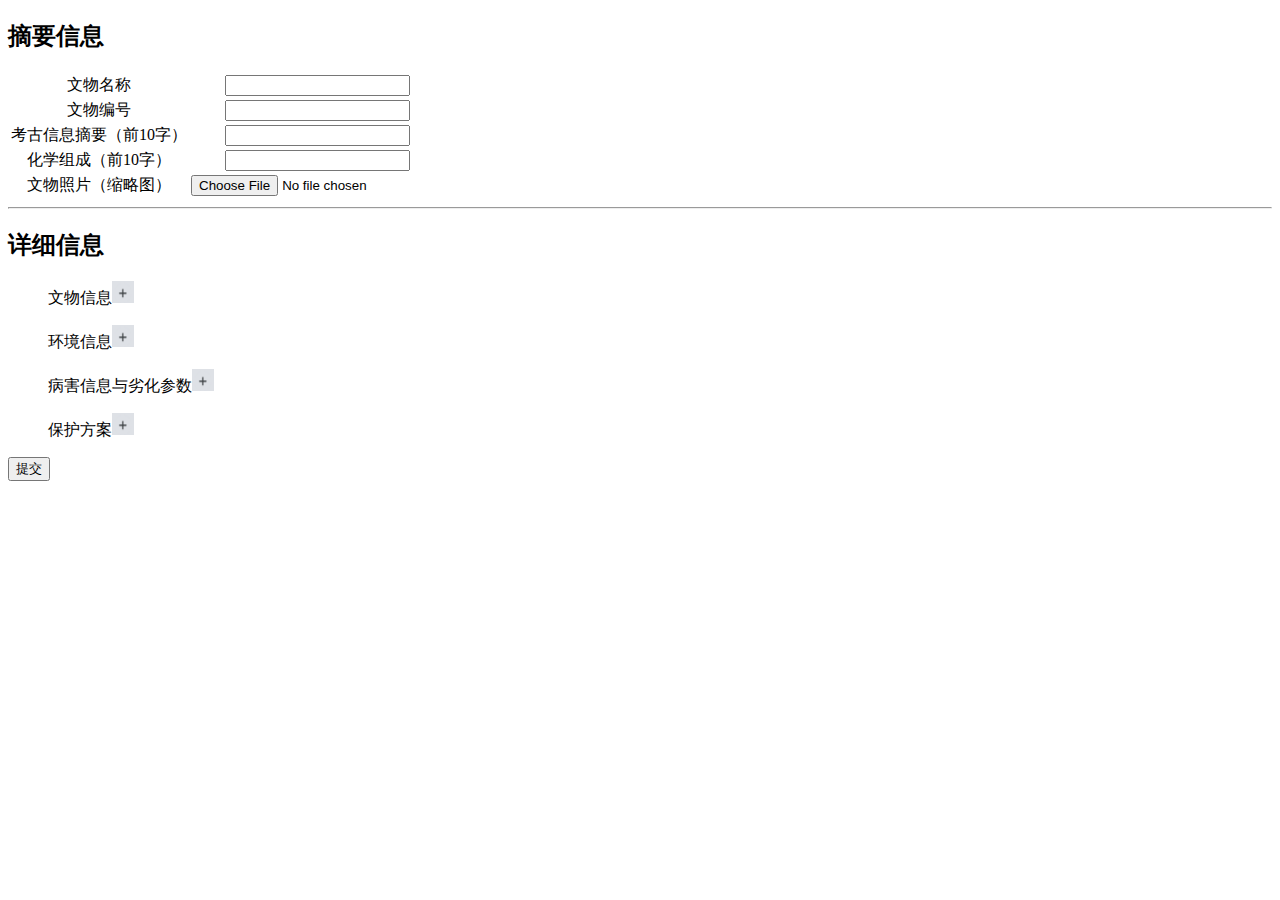
==== src/main/resources/static/pages/add.html @ a5716f17 "完成文件上传" ====
<!DOCTYPE html>
<html lang="zh">
<head>
    <meta charset="UTF-8">
    <title>添加文物信息</title>
    <link href="../css/index.css">
    <script src="../js/jquery-3.6.0.min.js"></script>
    <script src="../js/add.js"></script>
    <style>
        img {
            width: 22px;
            height: 22px;
        }

        table {
            text-align: center;
        }

        li {
            list-style: none;
        }

        i {
            margin: 1px;
            border: 2px;
        }
    </style>
</head>
<body>
<h2>摘要信息</h2>
<div id="document-info">
    <form action="" method="post">
        <table>
            <tr>
                <td>文物名称</td>
                <td><input name="name" type="text"></td>
            </tr>
            <tr>
                <td>文物编号</td>
                <td><input name="number" type="text"></td>
            </tr>
            <tr>
                <td>考古信息摘要（前10字）</td>
                <td><input name="info" type="text"></td>
            </tr>
            <tr>
                <td> 化学组成（前10字）</td>
                <td><input name="chemicalComposition" type="text"></td>
            </tr>
            <tr>
                <td>文物照片（缩略图）</td>
                <td><input name="image" type="file" accept="image/*"></td>
            </tr>
        </table>
    </form>
</div>
<hr/>
<div>
<h2>详细信息</h2>
<div class="div-root">
    <ul id="document-part-1" class="folder">
        <li >文物信息<img src="../img/add.png">
        </li>
    </ul>
</div>

<div class="div-root">
    <ul id="document-part-2" class="folder">
        <li>环境信息<img src="../img/add.png"></li>
    </ul>
</div>
<div class="div-root">
    <ul id="document-part-3" class="folder">
        <li>病害信息与劣化参数<img src="../img/add.png"></li>
    </ul>
</div>
<div class="div-root">
    <ul id="document-part-4" class="folder">
        <li>保护方案<img src="../img/add.png"></li>
    </ul>
</div>
    <button onclick="postSubmit()">提交</button>
</div>
<div id="test"></div>
</body>
</html>
---- src/main/resources/static/css/index.css ----
i {
    display: inline-block;
    background: url("../img/add.png") no-repeat;
    width: 50%;
    height: 50%;
}

li, ul {
    list-style: none;
}
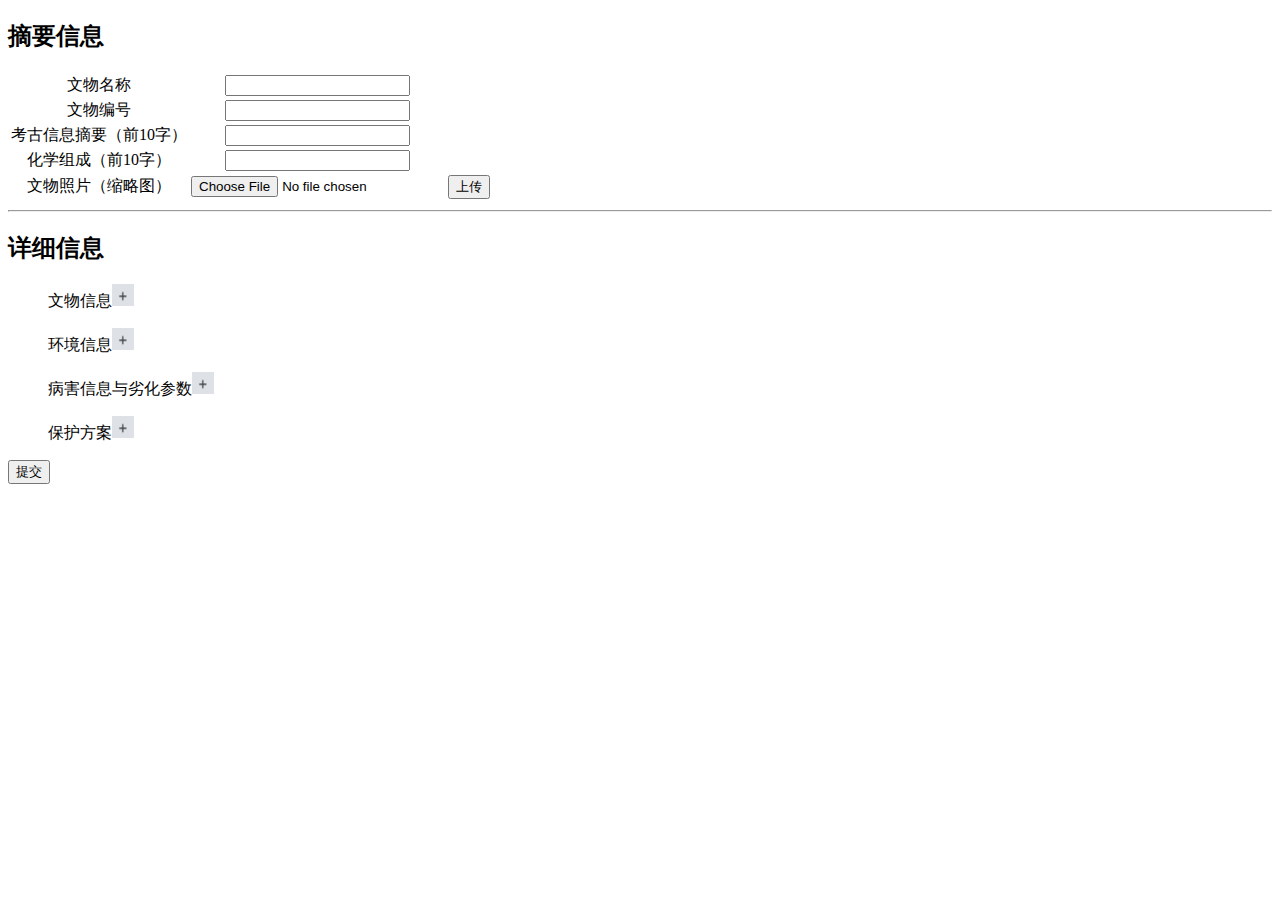
==== commit 64dea018: "完成文档上传" ====
--- a/src/main/resources/static/pages/add.html
+++ b/src/main/resources/static/pages/add.html
@@ -29,11 +29,11 @@
 <body>
 <h2>摘要信息</h2>
 <div id="document-info">
-    <form action="" method="post">
+    <form action="http://localhost:8080/document/submitInfo" method="post">
         <table>
             <tr>
                 <td>文物名称</td>
-                <td><input name="name" type="text"></td>
+                <td><input name="name" type="text"><input id="info-id" name="id" type="hidden" value="123"></td>
             </tr>
             <tr>
                 <td>文物编号</td>
@@ -49,36 +49,41 @@
             </tr>
             <tr>
                 <td>文物照片（缩略图）</td>
-                <td><input name="image" type="file" accept="image/*"></td>
+                <td><input id="image-input" name="img" type="file" accept="image/*"><input id="image-id" name="image"
+                                                                                           type="hidden"></td>
+                <td>
+                    <button onclick="uploading()">上传
+                    </button>
+                </td>
             </tr>
         </table>
     </form>
 </div>
 <hr/>
 <div>
-<h2>详细信息</h2>
-<div class="div-root">
-    <ul id="document-part-1" class="folder">
-        <li >文物信息<img src="../img/add.png">
-        </li>
-    </ul>
-</div>
+    <h2>详细信息</h2>
+    <div class="div-root">
+        <ul id="document-part-1" class="folder">
+            <li>文物信息<img src="../img/add.png">
+            </li>
+        </ul>
+    </div>
 
-<div class="div-root">
-    <ul id="document-part-2" class="folder">
-        <li>环境信息<img src="../img/add.png"></li>
-    </ul>
-</div>
-<div class="div-root">
-    <ul id="document-part-3" class="folder">
-        <li>病害信息与劣化参数<img src="../img/add.png"></li>
-    </ul>
-</div>
-<div class="div-root">
-    <ul id="document-part-4" class="folder">
-        <li>保护方案<img src="../img/add.png"></li>
-    </ul>
-</div>
+    <div class="div-root">
+        <ul id="document-part-2" class="folder">
+            <li>环境信息<img src="../img/add.png"></li>
+        </ul>
+    </div>
+    <div class="div-root">
+        <ul id="document-part-3" class="folder">
+            <li>病害信息与劣化参数<img src="../img/add.png"></li>
+        </ul>
+    </div>
+    <div class="div-root">
+        <ul id="document-part-4" class="folder">
+            <li>保护方案<img src="../img/add.png"></li>
+        </ul>
+    </div>
     <button onclick="postSubmit()">提交</button>
 </div>
 <div id="test"></div>
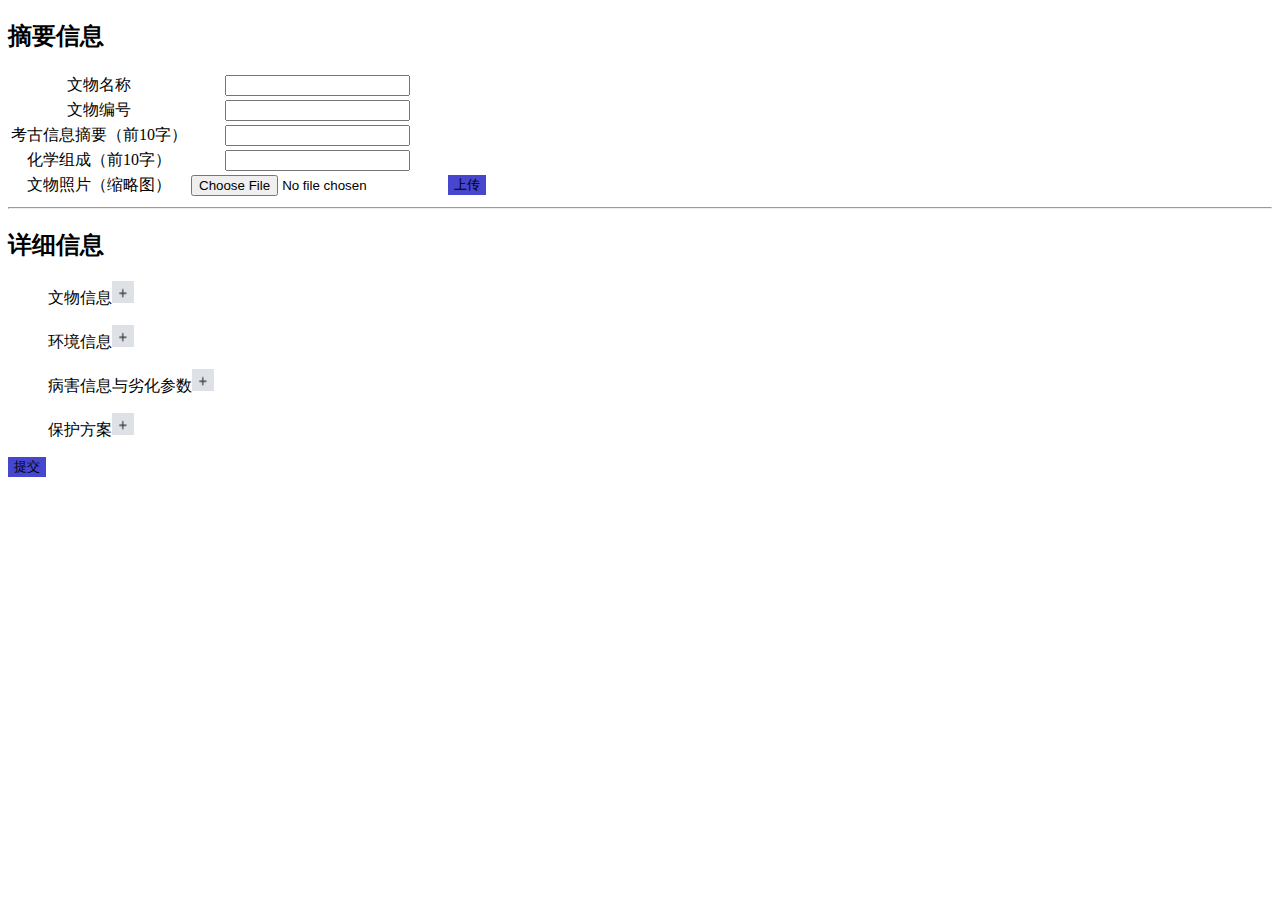
==== commit 19dbc813: "完成搜索" ====
--- a/src/main/resources/static/pages/add.html
+++ b/src/main/resources/static/pages/add.html
@@ -3,7 +3,6 @@
 <head>
     <meta charset="UTF-8">
     <title>添加文物信息</title>
-    <link href="../css/index.css">
     <script src="../js/jquery-3.6.0.min.js"></script>
     <script src="../js/add.js"></script>
     <style>
@@ -24,6 +23,11 @@
             margin: 1px;
             border: 2px;
         }
+
+        button {
+            background-color: #4646ce;
+            border: 0;
+        }
     </style>
 </head>
 <body>
@@ -33,27 +37,33 @@
         <table>
             <tr>
                 <td>文物名称</td>
-                <td><input name="name" type="text"><input id="info-id" name="id" type="hidden" value="123"></td>
+                <td>
+                    <input required name="name" id="info-name" type="text">
+                    <input id="info-id" name="id" type="hidden" >
+                </td>
             </tr>
             <tr>
                 <td>文物编号</td>
-                <td><input name="number" type="text"></td>
+                <td><input name="number" id="info-number" type="text"></td>
             </tr>
             <tr>
                 <td>考古信息摘要（前10字）</td>
-                <td><input name="info" type="text"></td>
+                <td>
+                    <input name="info" id="info-info" type="text">
+                </td>
             </tr>
             <tr>
                 <td> 化学组成（前10字）</td>
-                <td><input name="chemicalComposition" type="text"></td>
+                <td><input name="chemicalComposition" id="info-chemicalComposition" type="text"></td>
             </tr>
             <tr>
                 <td>文物照片（缩略图）</td>
-                <td><input id="image-input" name="img" type="file" accept="image/*"><input id="image-id" name="image"
-                                                                                           type="hidden"></td>
                 <td>
-                    <button onclick="uploading()">上传
-                    </button>
+                    <input id="image-input" name="img" type="file" accept="image/*">
+                    <input id="image-id" name="image" type="hidden" value="empty">
+                </td>
+                <td>
+                    <button id="info-button" type="button" onclick="uploading()">上传</button>
                 </td>
             </tr>
         </table>
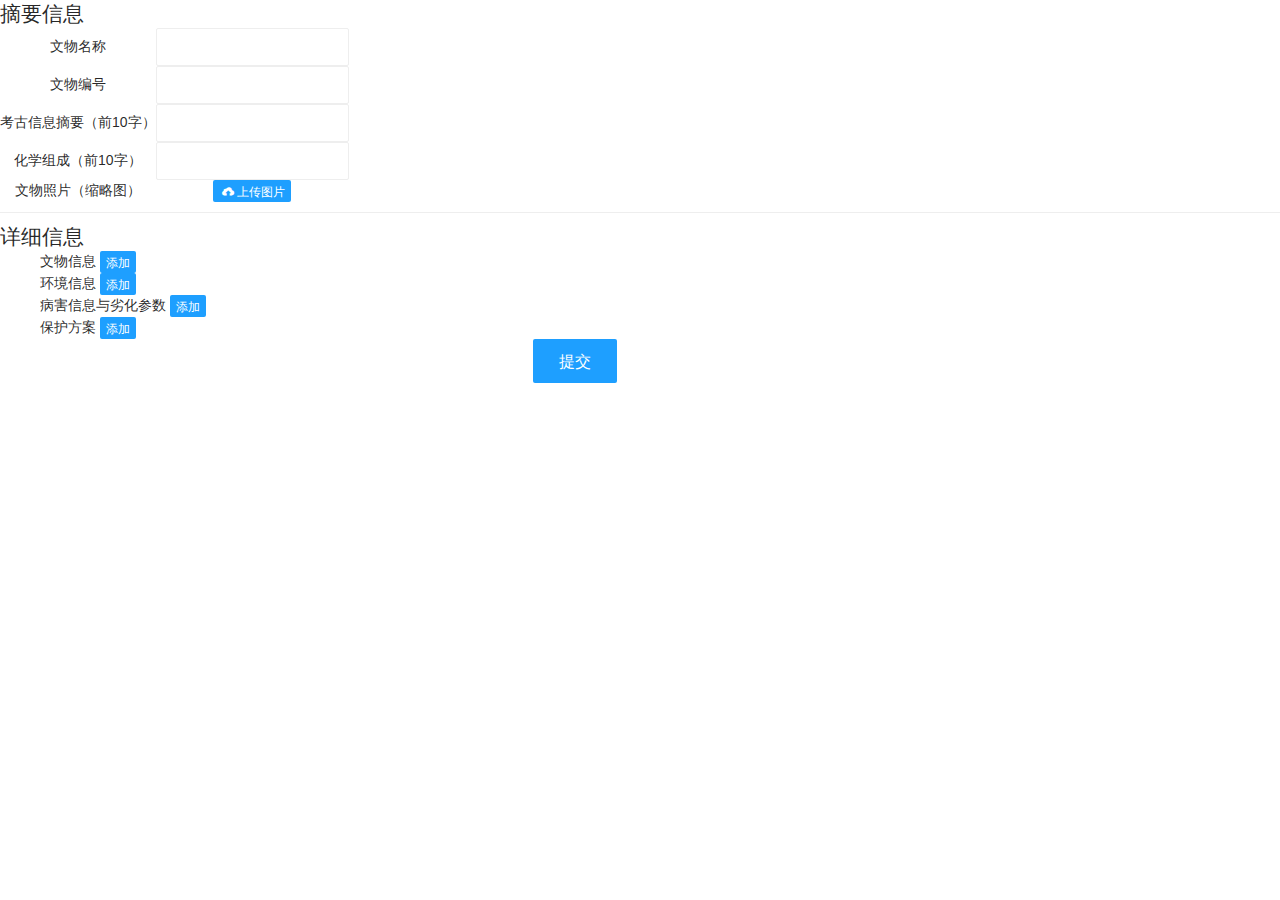
==== commit 2ac9045b: "22-03-21:页面美化" ====
--- a/src/main/resources/static/pages/add.html
+++ b/src/main/resources/static/pages/add.html
@@ -5,6 +5,8 @@
     <title>添加文物信息</title>
     <script src="../js/jquery-3.6.0.min.js"></script>
     <script src="../js/add.js"></script>
+    <link href="../css/layui.css" rel="stylesheet">
+    </style>
     <style>
         img {
             width: 22px;
@@ -15,55 +17,50 @@
             text-align: center;
         }
 
-        li {
-            list-style: none;
+        ul, li {
+            padding: revert;
         }
 
         i {
             margin: 1px;
             border: 2px;
         }
-
-        button {
-            background-color: #4646ce;
-            border: 0;
-        }
     </style>
 </head>
 <body>
 <h2>摘要信息</h2>
 <div id="document-info">
-    <form action="http://localhost:8080/document/submitInfo" method="post">
+    <form action="http://101.200.61.174:8080/document/submitInfo" method="post">
         <table>
             <tr>
                 <td>文物名称</td>
                 <td>
-                    <input required name="name" id="info-name" type="text">
-                    <input id="info-id" name="id" type="hidden" >
+                    <input class="layui-input" required name="name" id="info-name" type="text">
+                    <input id="info-id" name="id" type="hidden">
                 </td>
             </tr>
             <tr>
                 <td>文物编号</td>
-                <td><input name="number" id="info-number" type="text"></td>
+                <td><input class="layui-input" name="number" id="info-number" type="text"></td>
             </tr>
             <tr>
                 <td>考古信息摘要（前10字）</td>
                 <td>
-                    <input name="info" id="info-info" type="text">
+                    <input class="layui-input" name="info" id="info-info" type="text">
                 </td>
             </tr>
             <tr>
                 <td> 化学组成（前10字）</td>
-                <td><input name="chemicalComposition" id="info-chemicalComposition" type="text"></td>
+                <td><input class="layui-input" name="chemicalComposition" id="info-chemicalComposition" type="text">
+                </td>
             </tr>
             <tr>
                 <td>文物照片（缩略图）</td>
                 <td>
-                    <input id="image-input" name="img" type="file" accept="image/*">
+                    <button type="button" class="layui-btn layui-btn-normal layui-btn-xs" id="test1">
+                        <i class="layui-icon">&#xe67c;</i>上传图片
+                    </button>
                     <input id="image-id" name="image" type="hidden" value="empty">
-                </td>
-                <td>
-                    <button id="info-button" type="button" onclick="uploading()">上传</button>
                 </td>
             </tr>
         </table>
@@ -74,28 +71,51 @@
     <h2>详细信息</h2>
     <div class="div-root">
         <ul id="document-part-1" class="folder">
-            <li>文物信息<img src="../img/add.png">
+            <li>文物信息
+                <button class="layui-btn layui-btn-xs layui-btn-normal" id="document-part-button-0">
+                    添加
+                </button>
             </li>
         </ul>
     </div>
 
     <div class="div-root">
         <ul id="document-part-2" class="folder">
-            <li>环境信息<img src="../img/add.png"></li>
+            <li>环境信息
+                <button class="layui-btn layui-btn-xs layui-btn-normal" id="document-part-button-1">
+                    添加
+                </button>
+            </li>
         </ul>
     </div>
     <div class="div-root">
         <ul id="document-part-3" class="folder">
-            <li>病害信息与劣化参数<img src="../img/add.png"></li>
+            <li>病害信息与劣化参数
+                <button class="layui-btn layui-btn-xs layui-btn-normal" id="document-part-button-2">
+                    添加
+                </button>
+            </li>
         </ul>
     </div>
     <div class="div-root">
         <ul id="document-part-4" class="folder">
-            <li>保护方案<img src="../img/add.png"></li>
+            <li>保护方案
+                <button class="layui-btn layui-btn-xs layui-btn-normal" id="document-part-button-3">
+                    添加
+                </button>
+            </li>
         </ul>
     </div>
-    <button onclick="postSubmit()">提交</button>
+    <div>
+        <div class="layui-col-md5">&nbsp;</div>
+        <div class="layui-col-md2">
+            <button class="layui-btn layui-btn-lg layui-btn-normal" onclick="postSubmit()">提交</button>
+        </div>
+    </div>
+
+
 </div>
 <div id="test"></div>
 </body>
+<script src="../js/layui.js"></script>
 </html>--- a/src/main/resources/static/css/layui.css
+++ b/src/main/resources/static/css/layui.css
@@ -0,0 +1 @@
+.layui-inline,img{display:inline-block;vertical-align:middle}h1,h2,h3,h4,h5,h6{font-weight:400}a,body{color:#333}.layui-edge,.layui-header,.layui-inline,.layui-main{position:relative}.layui-edge,hr{height:0;overflow:hidden}.layui-layout-body,.layui-side,.layui-side-scroll{overflow-x:hidden}.layui-edge,.layui-elip,hr{overflow:hidden}.layui-btn,.layui-edge,.layui-inline,img{vertical-align:middle}.layui-btn,.layui-disabled,.layui-icon,.layui-unselect{-moz-user-select:none;-webkit-user-select:none;-ms-user-select:none}blockquote,body,button,dd,div,dl,dt,form,h1,h2,h3,h4,h5,h6,input,li,ol,p,pre,td,textarea,th,ul{margin:0;padding:0;-webkit-tap-highlight-color:rgba(0,0,0,0)}a:active,a:hover{outline:0}img{border:none}li{list-style:none}table{border-collapse:collapse;border-spacing:0}h4,h5,h6{font-size:100%}button,input,optgroup,option,select,textarea{font-family:inherit;font-size:inherit;font-style:inherit;font-weight:inherit;outline:0}pre{white-space:pre-wrap;white-space:-moz-pre-wrap;white-space:-pre-wrap;white-space:-o-pre-wrap;word-wrap:break-word}body{line-height:1.6;color:rgba(0,0,0,.85);font:14px Helvetica Neue,Helvetica,PingFang SC,Tahoma,Arial,sans-serif}hr{line-height:0;margin:10px 0;padding:0;border:none!important;border-bottom:1px solid #eee!important;clear:both;background:0 0}a{text-decoration:none}a:hover{color:#777}a cite{font-style:normal;*cursor:pointer}.layui-border-box,.layui-border-box *{box-sizing:border-box}.layui-box,.layui-box *{box-sizing:content-box}.layui-clear{clear:both;*zoom:1}.layui-clear:after{content:'\20';clear:both;*zoom:1;display:block;height:0}.layui-inline{*display:inline;*zoom:1}.layui-btn,.layui-btn-group,.layui-edge{display:inline-block}.layui-edge{width:0;border-width:6px;border-style:dashed;border-color:transparent}.layui-edge-top{top:-4px;border-bottom-color:#999;border-bottom-style:solid}.layui-edge-right{border-left-color:#999;border-left-style:solid}.layui-edge-bottom{top:2px;border-top-color:#999;border-top-style:solid}.layui-edge-left{border-right-color:#999;border-right-style:solid}.layui-elip{text-overflow:ellipsis;white-space:nowrap}.layui-disabled,.layui-disabled:hover{color:#d2d2d2!important;cursor:not-allowed!important}.layui-circle{border-radius:100%}.layui-show{display:block!important}.layui-hide{display:none!important}.layui-show-v{visibility:visible!important}.layui-hide-v{visibility:hidden!important}@font-face{font-family:layui-icon;src:url(../font/iconfont.eot?v=256);src:url(../font/iconfont.eot?v=256#iefix) format('embedded-opentype'),url(../font/iconfont.woff2?v=256) format('woff2'),url(../font/iconfont.woff?v=256) format('woff'),url(../font/iconfont.ttf?v=256) format('truetype'),url(../font/iconfont.svg?v=256#layui-icon) format('svg')}.layui-icon{font-family:layui-icon!important;font-size:16px;font-style:normal;-webkit-font-smoothing:antialiased;-moz-osx-font-smoothing:grayscale}.layui-icon-reply-fill:before{content:"\e611"}.layui-icon-set-fill:before{content:"\e614"}.layui-icon-menu-fill:before{content:"\e60f"}.layui-icon-search:before{content:"\e615"}.layui-icon-share:before{content:"\e641"}.layui-icon-set-sm:before{content:"\e620"}.layui-icon-engine:before{content:"\e628"}.layui-icon-close:before{content:"\1006"}.layui-icon-close-fill:before{content:"\1007"}.layui-icon-chart-screen:before{content:"\e629"}.layui-icon-star:before{content:"\e600"}.layui-icon-circle-dot:before{content:"\e617"}.layui-icon-chat:before{content:"\e606"}.layui-icon-release:before{content:"\e609"}.layui-icon-list:before{content:"\e60a"}.layui-icon-chart:before{content:"\e62c"}.layui-icon-ok-circle:before{content:"\1005"}.layui-icon-layim-theme:before{content:"\e61b"}.layui-icon-table:before{content:"\e62d"}.layui-icon-right:before{content:"\e602"}.layui-icon-left:before{content:"\e603"}.layui-icon-cart-simple:before{content:"\e698"}.layui-icon-face-cry:before{content:"\e69c"}.layui-icon-face-smile:before{content:"\e6af"}.layui-icon-survey:before{content:"\e6b2"}.layui-icon-tree:before{content:"\e62e"}.layui-icon-ie:before{content:"\e7bb"}.layui-icon-upload-circle:before{content:"\e62f"}.layui-icon-add-circle:before{content:"\e61f"}.layui-icon-download-circle:before{content:"\e601"}.layui-icon-templeate-1:before{content:"\e630"}.layui-icon-util:before{content:"\e631"}.layui-icon-face-surprised:before{content:"\e664"}.layui-icon-edit:before{content:"\e642"}.layui-icon-speaker:before{content:"\e645"}.layui-icon-down:before{content:"\e61a"}.layui-icon-file:before{content:"\e621"}.layui-icon-layouts:before{content:"\e632"}.layui-icon-rate-half:before{content:"\e6c9"}.layui-icon-add-circle-fine:before{content:"\e608"}.layui-icon-prev-circle:before{content:"\e633"}.layui-icon-read:before{content:"\e705"}.layui-icon-404:before{content:"\e61c"}.layui-icon-carousel:before{content:"\e634"}.layui-icon-help:before{content:"\e607"}.layui-icon-code-circle:before{content:"\e635"}.layui-icon-windows:before{content:"\e67f"}.layui-icon-water:before{content:"\e636"}.layui-icon-username:before{content:"\e66f"}.layui-icon-find-fill:before{content:"\e670"}.layui-icon-about:before{content:"\e60b"}.layui-icon-location:before{content:"\e715"}.layui-icon-up:before{content:"\e619"}.layui-icon-pause:before{content:"\e651"}.layui-icon-date:before{content:"\e637"}.layui-icon-layim-uploadfile:before{content:"\e61d"}.layui-icon-delete:before{content:"\e640"}.layui-icon-play:before{content:"\e652"}.layui-icon-top:before{content:"\e604"}.layui-icon-firefox:before{content:"\e686"}.layui-icon-friends:before{content:"\e612"}.layui-icon-refresh-3:before{content:"\e9aa"}.layui-icon-ok:before{content:"\e605"}.layui-icon-layer:before{content:"\e638"}.layui-icon-face-smile-fine:before{content:"\e60c"}.layui-icon-dollar:before{content:"\e659"}.layui-icon-group:before{content:"\e613"}.layui-icon-layim-download:before{content:"\e61e"}.layui-icon-picture-fine:before{content:"\e60d"}.layui-icon-link:before{content:"\e64c"}.layui-icon-diamond:before{content:"\e735"}.layui-icon-log:before{content:"\e60e"}.layui-icon-key:before{content:"\e683"}.layui-icon-rate-solid:before{content:"\e67a"}.layui-icon-fonts-del:before{content:"\e64f"}.layui-icon-unlink:before{content:"\e64d"}.layui-icon-fonts-clear:before{content:"\e639"}.layui-icon-triangle-r:before{content:"\e623"}.layui-icon-circle:before{content:"\e63f"}.layui-icon-radio:before{content:"\e643"}.layui-icon-align-center:before{content:"\e647"}.layui-icon-align-right:before{content:"\e648"}.layui-icon-align-left:before{content:"\e649"}.layui-icon-loading-1:before{content:"\e63e"}.layui-icon-return:before{content:"\e65c"}.layui-icon-fonts-strong:before{content:"\e62b"}.layui-icon-upload:before{content:"\e67c"}.layui-icon-dialogue:before{content:"\e63a"}.layui-icon-video:before{content:"\e6ed"}.layui-icon-headset:before{content:"\e6fc"}.layui-icon-cellphone-fine:before{content:"\e63b"}.layui-icon-add-1:before{content:"\e654"}.layui-icon-face-smile-b:before{content:"\e650"}.layui-icon-fonts-html:before{content:"\e64b"}.layui-icon-screen-full:before{content:"\e622"}.layui-icon-form:before{content:"\e63c"}.layui-icon-cart:before{content:"\e657"}.layui-icon-camera-fill:before{content:"\e65d"}.layui-icon-tabs:before{content:"\e62a"}.layui-icon-heart-fill:before{content:"\e68f"}.layui-icon-fonts-code:before{content:"\e64e"}.layui-icon-ios:before{content:"\e680"}.layui-icon-at:before{content:"\e687"}.layui-icon-fire:before{content:"\e756"}.layui-icon-set:before{content:"\e716"}.layui-icon-fonts-u:before{content:"\e646"}.layui-icon-triangle-d:before{content:"\e625"}.layui-icon-tips:before{content:"\e702"}.layui-icon-picture:before{content:"\e64a"}.layui-icon-more-vertical:before{content:"\e671"}.layui-icon-bluetooth:before{content:"\e689"}.layui-icon-flag:before{content:"\e66c"}.layui-icon-loading:before{content:"\e63d"}.layui-icon-fonts-i:before{content:"\e644"}.layui-icon-refresh-1:before{content:"\e666"}.layui-icon-rmb:before{content:"\e65e"}.layui-icon-addition:before{content:"\e624"}.layui-icon-home:before{content:"\e68e"}.layui-icon-time:before{content:"\e68d"}.layui-icon-user:before{content:"\e770"}.layui-icon-notice:before{content:"\e667"}.layui-icon-chrome:before{content:"\e68a"}.layui-icon-edge:before{content:"\e68b"}.layui-icon-login-weibo:before{content:"\e675"}.layui-icon-voice:before{content:"\e688"}.layui-icon-upload-drag:before{content:"\e681"}.layui-icon-login-qq:before{content:"\e676"}.layui-icon-snowflake:before{content:"\e6b1"}.layui-icon-heart:before{content:"\e68c"}.layui-icon-logout:before{content:"\e682"}.layui-icon-file-b:before{content:"\e655"}.layui-icon-template:before{content:"\e663"}.layui-icon-transfer:before{content:"\e691"}.layui-icon-auz:before{content:"\e672"}.layui-icon-console:before{content:"\e665"}.layui-icon-app:before{content:"\e653"}.layui-icon-prev:before{content:"\e65a"}.layui-icon-website:before{content:"\e7ae"}.layui-icon-next:before{content:"\e65b"}.layui-icon-component:before{content:"\e857"}.layui-icon-android:before{content:"\e684"}.layui-icon-more:before{content:"\e65f"}.layui-icon-login-wechat:before{content:"\e677"}.layui-icon-shrink-right:before{content:"\e668"}.layui-icon-spread-left:before{content:"\e66b"}.layui-icon-camera:before{content:"\e660"}.layui-icon-note:before{content:"\e66e"}.layui-icon-refresh:before{content:"\e669"}.layui-icon-female:before{content:"\e661"}.layui-icon-male:before{content:"\e662"}.layui-icon-screen-restore:before{content:"\e758"}.layui-icon-password:before{content:"\e673"}.layui-icon-senior:before{content:"\e674"}.layui-icon-theme:before{content:"\e66a"}.layui-icon-tread:before{content:"\e6c5"}.layui-icon-praise:before{content:"\e6c6"}.layui-icon-star-fill:before{content:"\e658"}.layui-icon-rate:before{content:"\e67b"}.layui-icon-template-1:before{content:"\e656"}.layui-icon-vercode:before{content:"\e679"}.layui-icon-service:before{content:"\e626"}.layui-icon-cellphone:before{content:"\e678"}.layui-icon-print:before{content:"\e66d"}.layui-icon-cols:before{content:"\e610"}.layui-icon-wifi:before{content:"\e7e0"}.layui-icon-export:before{content:"\e67d"}.layui-icon-rss:before{content:"\e808"}.layui-icon-slider:before{content:"\e714"}.layui-icon-email:before{content:"\e618"}.layui-icon-subtraction:before{content:"\e67e"}.layui-icon-mike:before{content:"\e6dc"}.layui-icon-light:before{content:"\e748"}.layui-icon-gift:before{content:"\e627"}.layui-icon-mute:before{content:"\e685"}.layui-icon-reduce-circle:before{content:"\e616"}.layui-icon-music:before{content:"\e690"}.layui-main{width:1140px;margin:0 auto}.layui-header{z-index:1000;height:60px}.layui-header a:hover{transition:all .5s;-webkit-transition:all .5s}.layui-side{position:fixed;left:0;top:0;bottom:0;z-index:999;width:200px}.layui-side-scroll{position:relative;width:220px;height:100%}.layui-body{position:relative;left:200px;right:0;top:0;bottom:0;z-index:900;width:auto;box-sizing:border-box}.layui-layout-admin .layui-header{position:fixed;top:0;left:0;right:0;background-color:#23262E}.layui-layout-admin .layui-side{top:60px;width:200px;overflow-x:hidden}.layui-layout-admin .layui-body{position:absolute;top:60px;padding-bottom:44px}.layui-layout-admin .layui-main{width:auto;margin:0 15px}.layui-layout-admin .layui-footer{position:fixed;left:200px;right:0;bottom:0;z-index:990;height:44px;line-height:44px;padding:0 15px;box-shadow:-1px 0 4px rgb(0 0 0 / 12%);background-color:#FAFAFA}.layui-layout-admin .layui-logo{position:absolute;left:0;top:0;width:200px;height:100%;line-height:60px;text-align:center;color:#009688;font-size:16px;box-shadow:0 1px 2px 0 rgb(0 0 0 / 15%)}.layui-layout-admin .layui-header .layui-nav{background:0 0}.layui-layout-left{position:absolute!important;left:200px;top:0}.layui-layout-right{position:absolute!important;right:0;top:0}.layui-container{position:relative;margin:0 auto;padding:0 15px;box-sizing:border-box}.layui-fluid{position:relative;margin:0 auto;padding:0 15px}.layui-row:after,.layui-row:before{content:"";display:block;clear:both}.layui-col-lg1,.layui-col-lg10,.layui-col-lg11,.layui-col-lg12,.layui-col-lg2,.layui-col-lg3,.layui-col-lg4,.layui-col-lg5,.layui-col-lg6,.layui-col-lg7,.layui-col-lg8,.layui-col-lg9,.layui-col-md1,.layui-col-md10,.layui-col-md11,.layui-col-md12,.layui-col-md2,.layui-col-md3,.layui-col-md4,.layui-col-md5,.layui-col-md6,.layui-col-md7,.layui-col-md8,.layui-col-md9,.layui-col-sm1,.layui-col-sm10,.layui-col-sm11,.layui-col-sm12,.layui-col-sm2,.layui-col-sm3,.layui-col-sm4,.layui-col-sm5,.layui-col-sm6,.layui-col-sm7,.layui-col-sm8,.layui-col-sm9,.layui-col-xs1,.layui-col-xs10,.layui-col-xs11,.layui-col-xs12,.layui-col-xs2,.layui-col-xs3,.layui-col-xs4,.layui-col-xs5,.layui-col-xs6,.layui-col-xs7,.layui-col-xs8,.layui-col-xs9{position:relative;display:block;box-sizing:border-box}.layui-col-xs1,.layui-col-xs10,.layui-col-xs11,.layui-col-xs12,.layui-col-xs2,.layui-col-xs3,.layui-col-xs4,.layui-col-xs5,.layui-col-xs6,.layui-col-xs7,.layui-col-xs8,.layui-col-xs9{float:left}.layui-col-xs1{width:8.33333333%}.layui-col-xs2{width:16.66666667%}.layui-col-xs3{width:25%}.layui-col-xs4{width:33.33333333%}.layui-col-xs5{width:41.66666667%}.layui-col-xs6{width:50%}.layui-col-xs7{width:58.33333333%}.layui-col-xs8{width:66.66666667%}.layui-col-xs9{width:75%}.layui-col-xs10{width:83.33333333%}.layui-col-xs11{width:91.66666667%}.layui-col-xs12{width:100%}.layui-col-xs-offset1{margin-left:8.33333333%}.layui-col-xs-offset2{margin-left:16.66666667%}.layui-col-xs-offset3{margin-left:25%}.layui-col-xs-offset4{margin-left:33.33333333%}.layui-col-xs-offset5{margin-left:41.66666667%}.layui-col-xs-offset6{margin-left:50%}.layui-col-xs-offset7{margin-left:58.33333333%}.layui-col-xs-offset8{margin-left:66.66666667%}.layui-col-xs-offset9{margin-left:75%}.layui-col-xs-offset10{margin-left:83.33333333%}.layui-col-xs-offset11{margin-left:91.66666667%}.layui-col-xs-offset12{margin-left:100%}@media screen and (max-width:768px){.layui-hide-xs{display:none!important}.layui-show-xs-block{display:block!important}.layui-show-xs-inline{display:inline!important}.layui-show-xs-inline-block{display:inline-block!important}}@media screen and (min-width:768px){.layui-container{width:750px}.layui-hide-sm{display:none!important}.layui-show-sm-block{display:block!important}.layui-show-sm-inline{display:inline!important}.layui-show-sm-inline-block{display:inline-block!important}.layui-col-sm1,.layui-col-sm10,.layui-col-sm11,.layui-col-sm12,.layui-col-sm2,.layui-col-sm3,.layui-col-sm4,.layui-col-sm5,.layui-col-sm6,.layui-col-sm7,.layui-col-sm8,.layui-col-sm9{float:left}.layui-col-sm1{width:8.33333333%}.layui-col-sm2{width:16.66666667%}.layui-col-sm3{width:25%}.layui-col-sm4{width:33.33333333%}.layui-col-sm5{width:41.66666667%}.layui-col-sm6{width:50%}.layui-col-sm7{width:58.33333333%}.layui-col-sm8{width:66.66666667%}.layui-col-sm9{width:75%}.layui-col-sm10{width:83.33333333%}.layui-col-sm11{width:91.66666667%}.layui-col-sm12{width:100%}.layui-col-sm-offset1{margin-left:8.33333333%}.layui-col-sm-offset2{margin-left:16.66666667%}.layui-col-sm-offset3{margin-left:25%}.layui-col-sm-offset4{margin-left:33.33333333%}.layui-col-sm-offset5{margin-left:41.66666667%}.layui-col-sm-offset6{margin-left:50%}.layui-col-sm-offset7{margin-left:58.33333333%}.layui-col-sm-offset8{margin-left:66.66666667%}.layui-col-sm-offset9{margin-left:75%}.layui-col-sm-offset10{margin-left:83.33333333%}.layui-col-sm-offset11{margin-left:91.66666667%}.layui-col-sm-offset12{margin-left:100%}}@media screen and (min-width:992px){.layui-container{width:970px}.layui-hide-md{display:none!important}.layui-show-md-block{display:block!important}.layui-show-md-inline{display:inline!important}.layui-show-md-inline-block{display:inline-block!important}.layui-col-md1,.layui-col-md10,.layui-col-md11,.layui-col-md12,.layui-col-md2,.layui-col-md3,.layui-col-md4,.layui-col-md5,.layui-col-md6,.layui-col-md7,.layui-col-md8,.layui-col-md9{float:left}.layui-col-md1{width:8.33333333%}.layui-col-md2{width:16.66666667%}.layui-col-md3{width:25%}.layui-col-md4{width:33.33333333%}.layui-col-md5{width:41.66666667%}.layui-col-md6{width:50%}.layui-col-md7{width:58.33333333%}.layui-col-md8{width:66.66666667%}.layui-col-md9{width:75%}.layui-col-md10{width:83.33333333%}.layui-col-md11{width:91.66666667%}.layui-col-md12{width:100%}.layui-col-md-offset1{margin-left:8.33333333%}.layui-col-md-offset2{margin-left:16.66666667%}.layui-col-md-offset3{margin-left:25%}.layui-col-md-offset4{margin-left:33.33333333%}.layui-col-md-offset5{margin-left:41.66666667%}.layui-col-md-offset6{margin-left:50%}.layui-col-md-offset7{margin-left:58.33333333%}.layui-col-md-offset8{margin-left:66.66666667%}.layui-col-md-offset9{margin-left:75%}.layui-col-md-offset10{margin-left:83.33333333%}.layui-col-md-offset11{margin-left:91.66666667%}.layui-col-md-offset12{margin-left:100%}}@media screen and (min-width:1200px){.layui-container{width:1170px}.layui-hide-lg{display:none!important}.layui-show-lg-block{display:block!important}.layui-show-lg-inline{display:inline!important}.layui-show-lg-inline-block{display:inline-block!important}.layui-col-lg1,.layui-col-lg10,.layui-col-lg11,.layui-col-lg12,.layui-col-lg2,.layui-col-lg3,.layui-col-lg4,.layui-col-lg5,.layui-col-lg6,.layui-col-lg7,.layui-col-lg8,.layui-col-lg9{float:left}.layui-col-lg1{width:8.33333333%}.layui-col-lg2{width:16.66666667%}.layui-col-lg3{width:25%}.layui-col-lg4{width:33.33333333%}.layui-col-lg5{width:41.66666667%}.layui-col-lg6{width:50%}.layui-col-lg7{width:58.33333333%}.layui-col-lg8{width:66.66666667%}.layui-col-lg9{width:75%}.layui-col-lg10{width:83.33333333%}.layui-col-lg11{width:91.66666667%}.layui-col-lg12{width:100%}.layui-col-lg-offset1{margin-left:8.33333333%}.layui-col-lg-offset2{margin-left:16.66666667%}.layui-col-lg-offset3{margin-left:25%}.layui-col-lg-offset4{margin-left:33.33333333%}.layui-col-lg-offset5{margin-left:41.66666667%}.layui-col-lg-offset6{margin-left:50%}.layui-col-lg-offset7{margin-left:58.33333333%}.layui-col-lg-offset8{margin-left:66.66666667%}.layui-col-lg-offset9{margin-left:75%}.layui-col-lg-offset10{margin-left:83.33333333%}.layui-col-lg-offset11{margin-left:91.66666667%}.layui-col-lg-offset12{margin-left:100%}}.layui-col-space1{margin:-.5px}.layui-col-space1>*{padding:.5px}.layui-col-space2{margin:-1px}.layui-col-space2>*{padding:1px}.layui-col-space4{margin:-2px}.layui-col-space4>*{padding:2px}.layui-col-space5{margin:-2.5px}.layui-col-space5>*{padding:2.5px}.layui-col-space6{margin:-3px}.layui-col-space6>*{padding:3px}.layui-col-space8{margin:-4px}.layui-col-space8>*{padding:4px}.layui-col-space10{margin:-5px}.layui-col-space10>*{padding:5px}.layui-col-space12{margin:-6px}.layui-col-space12>*{padding:6px}.layui-col-space14{margin:-7px}.layui-col-space14>*{padding:7px}.layui-col-space15{margin:-7.5px}.layui-col-space15>*{padding:7.5px}.layui-col-space16{margin:-8px}.layui-col-space16>*{padding:8px}.layui-col-space18{margin:-9px}.layui-col-space18>*{padding:9px}.layui-col-space20{margin:-10px}.layui-col-space20>*{padding:10px}.layui-col-space22{margin:-11px}.layui-col-space22>*{padding:11px}.layui-col-space24{margin:-12px}.layui-col-space24>*{padding:12px}.layui-col-space25{margin:-12.5px}.layui-col-space25>*{padding:12.5px}.layui-col-space26{margin:-13px}.layui-col-space26>*{padding:13px}.layui-col-space28{margin:-14px}.layui-col-space28>*{padding:14px}.layui-col-space30{margin:-15px}.layui-col-space30>*{padding:15px}.layui-btn,.layui-input,.layui-select,.layui-textarea,.layui-upload-button{outline:0;-webkit-appearance:none;transition:all .3s;-webkit-transition:all .3s;box-sizing:border-box}.layui-elem-quote{margin-bottom:10px;padding:15px;line-height:1.6;border-left:5px solid #5FB878;border-radius:0 2px 2px 0;background-color:#FAFAFA}.layui-quote-nm{border-style:solid;border-width:1px 1px 1px 5px;background:0 0}.layui-elem-field{margin-bottom:10px;padding:0;border-width:1px;border-style:solid}.layui-elem-field legend{margin-left:20px;padding:0 10px;font-size:20px;font-weight:300}.layui-field-title{margin:10px 0 20px;border-width:1px 0 0}.layui-field-box{padding:15px}.layui-field-title .layui-field-box{padding:10px 0}.layui-progress{position:relative;height:6px;border-radius:20px;background-color:#eee}.layui-progress-bar{position:absolute;left:0;top:0;width:0;max-width:100%;height:6px;border-radius:20px;text-align:right;background-color:#5FB878;transition:all .3s;-webkit-transition:all .3s}.layui-progress-big,.layui-progress-big .layui-progress-bar{height:18px;line-height:18px}.layui-progress-text{position:relative;top:-20px;line-height:18px;font-size:12px;color:#666}.layui-progress-big .layui-progress-text{position:static;padding:0 10px;color:#fff}.layui-collapse{border-width:1px;border-style:solid;border-radius:2px}.layui-colla-content,.layui-colla-item{border-top-width:1px;border-top-style:solid}.layui-colla-item:first-child{border-top:none}.layui-colla-title{position:relative;height:42px;line-height:42px;padding:0 15px 0 35px;color:#333;background-color:#FAFAFA;cursor:pointer;font-size:14px;overflow:hidden}.layui-colla-content{display:none;padding:10px 15px;line-height:1.6;color:#666}.layui-colla-icon{position:absolute;left:15px;top:0;font-size:14px}.layui-card-body,.layui-card-header,.layui-form-label,.layui-form-mid,.layui-form-select,.layui-input-block,.layui-input-inline,.layui-panel,.layui-textarea{position:relative}.layui-card{margin-bottom:15px;border-radius:2px;background-color:#fff;box-shadow:0 1px 2px 0 rgba(0,0,0,.05)}.layui-form-select dl,.layui-panel{box-shadow:1px 1px 4px rgb(0 0 0 / 8%)}.layui-card:last-child{margin-bottom:0}.layui-card-header{height:42px;line-height:42px;padding:0 15px;border-bottom:1px solid #f6f6f6;color:#333;border-radius:2px 2px 0 0;font-size:14px}.layui-card-body{padding:10px 15px;line-height:24px}.layui-card-body[pad15]{padding:15px}.layui-card-body[pad20]{padding:20px}.layui-card-body .layui-table{margin:5px 0}.layui-card .layui-tab{margin:0}.layui-panel{border-width:1px;border-style:solid;border-radius:2px;background-color:#fff;color:#666}.layui-bg-black,.layui-bg-blue,.layui-bg-cyan,.layui-bg-green,.layui-bg-orange,.layui-bg-red{color:#fff!important}.layui-panel-window{position:relative;padding:15px;border-radius:0;border-top:5px solid #eee;background-color:#fff}.layui-border,.layui-border-black,.layui-border-blue,.layui-border-cyan,.layui-border-green,.layui-border-orange,.layui-border-red{border-width:1px;border-style:solid}.layui-auxiliar-moving{position:fixed;left:0;right:0;top:0;bottom:0;width:100%;height:100%;background:0 0;z-index:9999999999}.layui-bg-red{background-color:#FF5722!important}.layui-bg-orange{background-color:#FFB800!important}.layui-bg-green{background-color:#009688!important}.layui-bg-cyan{background-color:#2F4056!important}.layui-bg-blue{background-color:#1E9FFF!important}.layui-bg-black{background-color:#393D49!important}.layui-bg-gray{background-color:#FAFAFA!important;color:#666!important}.layui-badge-rim,.layui-border,.layui-colla-content,.layui-colla-item,.layui-collapse,.layui-elem-field,.layui-form-pane .layui-form-item[pane],.layui-form-pane .layui-form-label,.layui-input,.layui-layedit,.layui-layedit-tool,.layui-panel,.layui-quote-nm,.layui-select,.layui-tab-bar,.layui-tab-card,.layui-tab-title,.layui-tab-title .layui-this:after,.layui-textarea{border-color:#eee}.layui-border{color:#666!important}.layui-border-red{border-color:#FF5722!important;color:#FF5722!important}.layui-border-orange{border-color:#FFB800!important;color:#FFB800!important}.layui-border-green{border-color:#009688!important;color:#009688!important}.layui-border-cyan{border-color:#2F4056!important;color:#2F4056!important}.layui-border-blue{border-color:#1E9FFF!important;color:#1E9FFF!important}.layui-border-black{border-color:#393D49!important;color:#393D49!important}.layui-timeline-item:before{background-color:#eee}.layui-text{line-height:1.6;font-size:14px;color:#666}.layui-text h1,.layui-text h2,.layui-text h3{font-weight:500;color:#333}.layui-text h1{font-size:30px}.layui-text h2{font-size:24px}.layui-text h3{font-size:18px}.layui-text a:not(.layui-btn){color:#01AAED}.layui-text a:not(.layui-btn):hover{text-decoration:underline}.layui-text ul{padding:5px 0 5px 15px}.layui-text ul li{margin-top:5px;list-style-type:disc}.layui-text em,.layui-word-aux{color:#999!important;padding-left:5px!important;padding-right:5px!important}.layui-text p{margin:10px 0}.layui-text p:first-child{margin-top:0}.layui-font-12{font-size:12px!important}.layui-font-14{font-size:14px!important}.layui-font-16{font-size:16px!important}.layui-font-18{font-size:18px!important}.layui-font-20{font-size:20px!important}.layui-font-red{color:#FF5722!important}.layui-font-orange{color:#FFB800!important}.layui-font-green{color:#009688!important}.layui-font-cyan{color:#2F4056!important}.layui-font-blue{color:#01AAED!important}.layui-font-black{color:#000!important}.layui-font-gray{color:#c2c2c2!important}.layui-btn{height:38px;line-height:38px;border:1px solid transparent;padding:0 18px;background-color:#009688;color:#fff;white-space:nowrap;text-align:center;font-size:14px;border-radius:2px;cursor:pointer}.layui-btn:hover{opacity:.8;filter:alpha(opacity=80);color:#fff}.layui-btn:active{opacity:1;filter:alpha(opacity=100)}.layui-btn+.layui-btn{margin-left:10px}.layui-btn-container{font-size:0}.layui-btn-container .layui-btn{margin-right:10px;margin-bottom:10px}.layui-btn-container .layui-btn+.layui-btn{margin-left:0}.layui-table .layui-btn-container .layui-btn{margin-bottom:9px}.layui-btn-radius{border-radius:100px}.layui-btn .layui-icon{padding:0 2px;vertical-align:middle\9;vertical-align:bottom}.layui-btn-primary{border-color:#d2d2d2;background:0 0;color:#666}.layui-btn-primary:hover{border-color:#009688;color:#333}.layui-btn-normal{background-color:#1E9FFF}.layui-btn-warm{background-color:#FFB800}.layui-btn-danger{background-color:#FF5722}.layui-btn-checked{background-color:#5FB878}.layui-btn-disabled,.layui-btn-disabled:active,.layui-btn-disabled:hover{border-color:#eee!important;background-color:#FBFBFB!important;color:#d2d2d2!important;cursor:not-allowed!important;opacity:1}.layui-btn-lg{height:44px;line-height:44px;padding:0 25px;font-size:16px}.layui-btn-sm{height:30px;line-height:30px;padding:0 10px;font-size:12px}.layui-btn-xs{height:22px;line-height:22px;padding:0 5px;font-size:12px}.layui-btn-xs i{font-size:12px!important}.layui-btn-group{vertical-align:middle;font-size:0}.layui-btn-group .layui-btn{margin-left:0!important;margin-right:0!important;border-left:1px solid rgba(255,255,255,.5);border-radius:0}.layui-btn-group .layui-btn-primary{border-left:none}.layui-btn-group .layui-btn-primary:hover{border-color:#d2d2d2;color:#009688}.layui-btn-group .layui-btn:first-child{border-left:none;border-radius:2px 0 0 2px}.layui-btn-group .layui-btn-primary:first-child{border-left:1px solid #d2d2d2}.layui-btn-group .layui-btn:last-child{border-radius:0 2px 2px 0}.layui-btn-group .layui-btn+.layui-btn{margin-left:0}.layui-btn-group+.layui-btn-group{margin-left:10px}.layui-btn-fluid{width:100%}.layui-input,.layui-select,.layui-textarea{height:38px;line-height:1.3;line-height:38px\9;border-width:1px;border-style:solid;background-color:#fff;color:rgba(0,0,0,.85);border-radius:2px}.layui-input::-webkit-input-placeholder,.layui-select::-webkit-input-placeholder,.layui-textarea::-webkit-input-placeholder{line-height:1.3}.layui-input,.layui-textarea{display:block;width:100%;padding-left:10px}.layui-input:hover,.layui-textarea:hover{border-color:#eee!important}.layui-input:focus,.layui-textarea:focus{border-color:#d2d2d2!important}.layui-textarea{min-height:100px;height:auto;line-height:20px;padding:6px 10px;resize:vertical}.layui-select{padding:0 10px}.layui-form input[type=checkbox],.layui-form input[type=radio],.layui-form select{display:none}.layui-form [lay-ignore]{display:initial}.layui-form-item{margin-bottom:15px;clear:both;*zoom:1}.layui-form-item:after{content:'\20';clear:both;*zoom:1;display:block;height:0}.layui-form-label{float:left;display:block;padding:9px 15px;width:80px;font-weight:400;line-height:20px;text-align:right}.layui-form-label-col{display:block;float:none;padding:9px 0;line-height:20px;text-align:left}.layui-form-item .layui-inline{margin-bottom:5px;margin-right:10px}.layui-input-block{margin-left:110px;min-height:36px}.layui-input-inline{display:inline-block;vertical-align:middle}.layui-form-item .layui-input-inline{float:left;width:190px;margin-right:10px}.layui-form-text .layui-input-inline{width:auto}.layui-form-mid{float:left;display:block;padding:9px 0!important;line-height:20px;margin-right:10px}.layui-form-danger+.layui-form-select .layui-input,.layui-form-danger:focus{border-color:#FF5722!important}.layui-form-select .layui-input{padding-right:30px;cursor:pointer}.layui-form-select .layui-edge{position:absolute;right:10px;top:50%;margin-top:-3px;cursor:pointer;border-width:6px;border-top-color:#c2c2c2;border-top-style:solid;transition:all .3s;-webkit-transition:all .3s}.layui-form-select dl{display:none;position:absolute;left:0;top:42px;padding:5px 0;z-index:899;min-width:100%;border:1px solid #eee;max-height:300px;overflow-y:auto;background-color:#fff;border-radius:2px;box-sizing:border-box}.layui-form-select dl dd,.layui-form-select dl dt{padding:0 10px;line-height:36px;white-space:nowrap;overflow:hidden;text-overflow:ellipsis}.layui-form-select dl dt{font-size:12px;color:#999}.layui-form-select dl dd{cursor:pointer}.layui-form-select dl dd:hover{background-color:#F6F6F6;-webkit-transition:.5s all;transition:.5s all}.layui-form-select .layui-select-group dd{padding-left:20px}.layui-form-select dl dd.layui-select-tips{padding-left:10px!important;color:#999}.layui-form-select dl dd.layui-this{background-color:#5FB878;color:#fff}.layui-form-checkbox,.layui-form-select dl dd.layui-disabled{background-color:#fff}.layui-form-selected dl{display:block}.layui-form-checkbox,.layui-form-checkbox *,.layui-form-switch{display:inline-block;vertical-align:middle}.layui-form-selected .layui-edge{margin-top:-9px;-webkit-transform:rotate(180deg);transform:rotate(180deg);margin-top:-3px\9}:root .layui-form-selected .layui-edge{margin-top:-9px\0/IE9}.layui-form-selectup dl{top:auto;bottom:42px}.layui-select-none{margin:5px 0;text-align:center;color:#999}.layui-select-disabled .layui-disabled{border-color:#eee!important}.layui-select-disabled .layui-edge{border-top-color:#d2d2d2}.layui-form-checkbox{position:relative;height:30px;line-height:30px;margin-right:10px;padding-right:30px;cursor:pointer;font-size:0;-webkit-transition:.1s linear;transition:.1s linear;box-sizing:border-box}.layui-form-checkbox span{padding:0 10px;height:100%;font-size:14px;border-radius:2px 0 0 2px;background-color:#d2d2d2;color:#fff;overflow:hidden;white-space:nowrap;text-overflow:ellipsis}.layui-form-checkbox:hover span{background-color:#c2c2c2}.layui-form-checkbox i{position:absolute;right:0;top:0;width:30px;height:28px;border:1px solid #d2d2d2;border-left:none;border-radius:0 2px 2px 0;color:#fff;font-size:20px;text-align:center}.layui-form-checkbox:hover i{border-color:#c2c2c2;color:#c2c2c2}.layui-form-checked,.layui-form-checked:hover{border-color:#5FB878}.layui-form-checked span,.layui-form-checked:hover span{background-color:#5FB878}.layui-form-checked i,.layui-form-checked:hover i{color:#5FB878}.layui-form-item .layui-form-checkbox{margin-top:4px}.layui-form-checkbox[lay-skin=primary]{height:auto!important;line-height:normal!important;min-width:18px;min-height:18px;border:none!important;margin-right:0;padding-left:28px;padding-right:0;background:0 0}.layui-form-checkbox[lay-skin=primary] span{padding-left:0;padding-right:15px;line-height:18px;background:0 0;color:#666}.layui-form-checkbox[lay-skin=primary] i{right:auto;left:0;width:16px;height:16px;line-height:16px;border:1px solid #d2d2d2;font-size:12px;border-radius:2px;background-color:#fff;-webkit-transition:.1s linear;transition:.1s linear}.layui-form-checkbox[lay-skin=primary]:hover i{border-color:#5FB878;color:#fff}.layui-form-checked[lay-skin=primary] i{border-color:#5FB878!important;background-color:#5FB878;color:#fff}.layui-checkbox-disabled[lay-skin=primary] span{background:0 0!important;color:#c2c2c2!important}.layui-checkbox-disabled[lay-skin=primary]:hover i{border-color:#d2d2d2}.layui-form-item .layui-form-checkbox[lay-skin=primary]{margin-top:10px}.layui-form-switch{position:relative;height:22px;line-height:22px;min-width:35px;padding:0 5px;margin-top:8px;border:1px solid #d2d2d2;border-radius:20px;cursor:pointer;background-color:#fff;-webkit-transition:.1s linear;transition:.1s linear}.layui-form-switch i{position:absolute;left:5px;top:3px;width:16px;height:16px;border-radius:20px;background-color:#d2d2d2;-webkit-transition:.1s linear;transition:.1s linear}.layui-form-switch em{position:relative;top:0;width:25px;margin-left:21px;padding:0!important;text-align:center!important;color:#999!important;font-style:normal!important;font-size:12px}.layui-form-onswitch{border-color:#5FB878;background-color:#5FB878}.layui-checkbox-disabled,.layui-checkbox-disabled i{border-color:#eee!important}.layui-form-onswitch i{left:100%;margin-left:-21px;background-color:#fff}.layui-form-onswitch em{margin-left:5px;margin-right:21px;color:#fff!important}.layui-checkbox-disabled span{background-color:#eee!important}.layui-checkbox-disabled em{color:#d2d2d2!important}.layui-checkbox-disabled:hover i{color:#fff!important}[lay-radio]{display:none}.layui-form-radio,.layui-form-radio *{display:inline-block;vertical-align:middle}.layui-form-radio{line-height:28px;margin:6px 10px 0 0;padding-right:10px;cursor:pointer;font-size:0}.layui-form-radio *{font-size:14px}.layui-form-radio>i{margin-right:8px;font-size:22px;color:#c2c2c2}.layui-form-radio:hover *,.layui-form-radioed,.layui-form-radioed>i{color:#5FB878}.layui-radio-disabled>i{color:#eee!important}.layui-radio-disabled *{color:#c2c2c2!important}.layui-form-pane .layui-form-label{width:110px;padding:8px 15px;height:38px;line-height:20px;border-width:1px;border-style:solid;border-radius:2px 0 0 2px;text-align:center;background-color:#FAFAFA;overflow:hidden;white-space:nowrap;text-overflow:ellipsis;box-sizing:border-box}.layui-form-pane .layui-input-inline{margin-left:-1px}.layui-form-pane .layui-input-block{margin-left:110px;left:-1px}.layui-form-pane .layui-input{border-radius:0 2px 2px 0}.layui-form-pane .layui-form-text .layui-form-label{float:none;width:100%;border-radius:2px;box-sizing:border-box;text-align:left}.layui-form-pane .layui-form-text .layui-input-inline{display:block;margin:0;top:-1px;clear:both}.layui-form-pane .layui-form-text .layui-input-block{margin:0;left:0;top:-1px}.layui-form-pane .layui-form-text .layui-textarea{min-height:100px;border-radius:0 0 2px 2px}.layui-form-pane .layui-form-checkbox{margin:4px 0 4px 10px}.layui-form-pane .layui-form-radio,.layui-form-pane .layui-form-switch{margin-top:6px;margin-left:10px}.layui-form-pane .layui-form-item[pane]{position:relative;border-width:1px;border-style:solid}.layui-form-pane .layui-form-item[pane] .layui-form-label{position:absolute;left:0;top:0;height:100%;border-width:0 1px 0 0}.layui-form-pane .layui-form-item[pane] .layui-input-inline{margin-left:110px}@media screen and (max-width:450px){.layui-form-item .layui-form-label{text-overflow:ellipsis;overflow:hidden;white-space:nowrap}.layui-form-item .layui-inline{display:block;margin-right:0;margin-bottom:20px;clear:both}.layui-form-item .layui-inline:after{content:'\20';clear:both;display:block;height:0}.layui-form-item .layui-input-inline{display:block;float:none;left:-3px;width:auto!important;margin:0 0 10px 112px}.layui-form-item .layui-input-inline+.layui-form-mid{margin-left:110px;top:-5px;padding:0}.layui-form-item .layui-form-checkbox{margin-right:5px;margin-bottom:5px}}.layui-layedit{border-width:1px;border-style:solid;border-radius:2px}.layui-layedit-tool{padding:3px 5px;border-bottom-width:1px;border-bottom-style:solid;font-size:0}.layedit-tool-fixed{position:fixed;top:0;border-top:1px solid #eee}.layui-layedit-tool .layedit-tool-mid,.layui-layedit-tool .layui-icon{display:inline-block;vertical-align:middle;text-align:center;font-size:14px}.layui-layedit-tool .layui-icon{position:relative;width:32px;height:30px;line-height:30px;margin:3px 5px;color:#777;cursor:pointer;border-radius:2px}.layui-layedit-tool .layui-icon:hover{color:#393D49}.layui-layedit-tool .layui-icon:active{color:#000}.layui-layedit-tool .layedit-tool-active{background-color:#eee;color:#000}.layui-layedit-tool .layui-disabled,.layui-layedit-tool .layui-disabled:hover{color:#d2d2d2;cursor:not-allowed}.layui-layedit-tool .layedit-tool-mid{width:1px;height:18px;margin:0 10px;background-color:#d2d2d2}.layedit-tool-html{width:50px!important;font-size:30px!important}.layedit-tool-b,.layedit-tool-code,.layedit-tool-help{font-size:16px!important}.layedit-tool-d,.layedit-tool-face,.layedit-tool-image,.layedit-tool-unlink{font-size:18px!important}.layedit-tool-image input{position:absolute;font-size:0;left:0;top:0;width:100%;height:100%;opacity:.01;filter:Alpha(opacity=1);cursor:pointer}.layui-layedit-iframe iframe{display:block;width:100%}#LAY_layedit_code{overflow:hidden}.layui-laypage{display:inline-block;*display:inline;*zoom:1;vertical-align:middle;margin:10px 0;font-size:0}.layui-laypage>a:first-child,.layui-laypage>a:first-child em{border-radius:2px 0 0 2px}.layui-laypage>a:last-child,.layui-laypage>a:last-child em{border-radius:0 2px 2px 0}.layui-laypage>:first-child{margin-left:0!important}.layui-laypage>:last-child{margin-right:0!important}.layui-laypage a,.layui-laypage button,.layui-laypage input,.layui-laypage select,.layui-laypage span{border:1px solid #eee}.layui-laypage a,.layui-laypage span{display:inline-block;*display:inline;*zoom:1;vertical-align:middle;padding:0 15px;height:28px;line-height:28px;margin:0 -1px 5px 0;background-color:#fff;color:#333;font-size:12px}.layui-flow-more a *,.layui-laypage input,.layui-table-view select[lay-ignore]{display:inline-block}.layui-laypage a:hover{color:#009688}.layui-laypage em{font-style:normal}.layui-laypage .layui-laypage-spr{color:#999;font-weight:700}.layui-laypage a{text-decoration:none}.layui-laypage .layui-laypage-curr{position:relative}.layui-laypage .layui-laypage-curr em{position:relative;color:#fff}.layui-laypage .layui-laypage-curr .layui-laypage-em{position:absolute;left:-1px;top:-1px;padding:1px;width:100%;height:100%;background-color:#009688}.layui-laypage-em{border-radius:2px}.layui-laypage-next em,.layui-laypage-prev em{font-family:Sim sun;font-size:16px}.layui-laypage .layui-laypage-count,.layui-laypage .layui-laypage-limits,.layui-laypage .layui-laypage-refresh,.layui-laypage .layui-laypage-skip{margin-left:10px;margin-right:10px;padding:0;border:none}.layui-laypage .layui-laypage-limits,.layui-laypage .layui-laypage-refresh{vertical-align:top}.layui-laypage .layui-laypage-refresh i{font-size:18px;cursor:pointer}.layui-laypage select{height:22px;padding:3px;border-radius:2px;cursor:pointer}.layui-laypage .layui-laypage-skip{height:30px;line-height:30px;color:#999}.layui-laypage button,.layui-laypage input{height:30px;line-height:30px;border-radius:2px;vertical-align:top;background-color:#fff;box-sizing:border-box}.layui-laypage input{width:40px;margin:0 10px;padding:0 3px;text-align:center}.layui-laypage input:focus,.layui-laypage select:focus{border-color:#009688!important}.layui-laypage button{margin-left:10px;padding:0 10px;cursor:pointer}.layui-table,.layui-table-view{margin:10px 0}.layui-flow-more{margin:10px 0;text-align:center;color:#999;font-size:14px}.layui-flow-more a{height:32px;line-height:32px}.layui-flow-more a *{vertical-align:top}.layui-flow-more a cite{padding:0 20px;border-radius:3px;background-color:#eee;color:#333;font-style:normal}.layui-flow-more a cite:hover{opacity:.8}.layui-flow-more a i{font-size:30px;color:#737383}.layui-table{width:100%;background-color:#fff;color:#666}.layui-table tr{transition:all .3s;-webkit-transition:all .3s}.layui-table th{text-align:left;font-weight:400}.layui-table tbody tr:hover,.layui-table thead tr,.layui-table-click,.layui-table-header,.layui-table-hover,.layui-table-mend,.layui-table-patch,.layui-table-tool,.layui-table-total,.layui-table-total tr,.layui-table[lay-even] tr:nth-child(even){background-color:#FAFAFA}.layui-table td,.layui-table th,.layui-table-col-set,.layui-table-fixed-r,.layui-table-grid-down,.layui-table-header,.layui-table-page,.layui-table-tips-main,.layui-table-tool,.layui-table-total,.layui-table-view,.layui-table[lay-skin=line],.layui-table[lay-skin=row]{border-width:1px;border-style:solid;border-color:#eee}.layui-table td,.layui-table th{position:relative;padding:9px 15px;min-height:20px;line-height:20px;font-size:14px}.layui-table[lay-skin=line] td,.layui-table[lay-skin=line] th{border-width:0 0 1px}.layui-table[lay-skin=row] td,.layui-table[lay-skin=row] th{border-width:0 1px 0 0}.layui-table[lay-skin=nob] td,.layui-table[lay-skin=nob] th{border:none}.layui-table img{max-width:100px}.layui-table[lay-size=lg] td,.layui-table[lay-size=lg] th{padding:15px 30px}.layui-table-view .layui-table[lay-size=lg] .layui-table-cell{height:40px;line-height:40px}.layui-table[lay-size=sm] td,.layui-table[lay-size=sm] th{font-size:12px;padding:5px 10px}.layui-table-view .layui-table[lay-size=sm] .layui-table-cell{height:20px;line-height:20px}.layui-table[lay-data]{display:none}.layui-table-box{position:relative;overflow:hidden}.layui-table-view .layui-table{position:relative;width:auto;margin:0}.layui-table-view .layui-table[lay-skin=line]{border-width:0 1px 0 0}.layui-table-view .layui-table[lay-skin=row]{border-width:0 0 1px}.layui-table-view .layui-table td,.layui-table-view .layui-table th{padding:5px 0;border-top:none;border-left:none}.layui-table-view .layui-table th.layui-unselect .layui-table-cell span{cursor:pointer}.layui-table-view .layui-table td{cursor:default}.layui-table-view .layui-table td[data-edit=text]{cursor:text}.layui-table-view .layui-form-checkbox[lay-skin=primary] i{width:18px;height:18px}.layui-table-view .layui-form-radio{line-height:0;padding:0}.layui-table-view .layui-form-radio>i{margin:0;font-size:20px}.layui-table-init{position:absolute;left:0;top:0;width:100%;height:100%;text-align:center;z-index:110}.layui-table-init .layui-icon{position:absolute;left:50%;top:50%;margin:-15px 0 0 -15px;font-size:30px;color:#c2c2c2}.layui-table-header{border-width:0 0 1px;overflow:hidden}.layui-table-header .layui-table{margin-bottom:-1px}.layui-table-tool .layui-inline[lay-event]{position:relative;width:26px;height:26px;padding:5px;line-height:16px;margin-right:10px;text-align:center;color:#333;border:1px solid #ccc;cursor:pointer;-webkit-transition:.5s all;transition:.5s all}.layui-table-tool .layui-inline[lay-event]:hover{border:1px solid #999}.layui-table-tool-temp{padding-right:120px}.layui-table-tool-self{position:absolute;right:17px;top:10px}.layui-table-tool .layui-table-tool-self .layui-inline[lay-event]{margin:0 0 0 10px}.layui-table-tool-panel{position:absolute;top:29px;left:-1px;padding:5px 0;min-width:150px;min-height:40px;border:1px solid #d2d2d2;text-align:left;overflow-y:auto;background-color:#fff;box-shadow:0 2px 4px rgba(0,0,0,.12)}.layui-table-cell,.layui-table-tool-panel li{overflow:hidden;text-overflow:ellipsis;white-space:nowrap}.layui-table-tool-panel li{padding:0 10px;line-height:30px;-webkit-transition:.5s all;transition:.5s all}.layui-menu li,.layui-menu-body-title a:hover,.layui-menu-body-title>.layui-icon:hover{transition:all .3s}.layui-table-tool-panel li .layui-form-checkbox[lay-skin=primary]{width:100%;padding-left:28px}.layui-table-tool-panel li:hover{background-color:#F6F6F6}.layui-table-tool-panel li .layui-form-checkbox[lay-skin=primary] i{position:absolute;left:0;top:0}.layui-table-tool-panel li .layui-form-checkbox[lay-skin=primary] span{padding:0}.layui-table-tool .layui-table-tool-self .layui-table-tool-panel{left:auto;right:-1px}.layui-table-col-set{position:absolute;right:0;top:0;width:20px;height:100%;border-width:0 0 0 1px;background-color:#fff}.layui-table-sort{width:10px;height:20px;margin-left:5px;cursor:pointer!important}.layui-table-sort .layui-edge{position:absolute;left:5px;border-width:5px}.layui-table-sort .layui-table-sort-asc{top:3px;border-top:none;border-bottom-style:solid;border-bottom-color:#b2b2b2}.layui-table-sort .layui-table-sort-asc:hover{border-bottom-color:#666}.layui-table-sort .layui-table-sort-desc{bottom:5px;border-bottom:none;border-top-style:solid;border-top-color:#b2b2b2}.layui-table-sort .layui-table-sort-desc:hover{border-top-color:#666}.layui-table-sort[lay-sort=asc] .layui-table-sort-asc{border-bottom-color:#000}.layui-table-sort[lay-sort=desc] .layui-table-sort-desc{border-top-color:#000}.layui-table-cell{height:28px;line-height:28px;padding:0 15px;position:relative;box-sizing:border-box}.layui-table-cell .layui-form-checkbox[lay-skin=primary]{top:-1px;padding:0}.layui-table-cell .layui-table-link{color:#01AAED}.laytable-cell-checkbox,.laytable-cell-numbers,.laytable-cell-radio,.laytable-cell-space{padding:0;text-align:center}.layui-table-body{position:relative;overflow:auto;margin-right:-1px;margin-bottom:-1px}.layui-table-body .layui-none{line-height:26px;padding:30px 15px;text-align:center;color:#999}.layui-table-fixed{position:absolute;left:0;top:0;z-index:101}.layui-table-fixed .layui-table-body{overflow:hidden}.layui-table-fixed-l{box-shadow:1px 0 8px rgba(0,0,0,.08)}.layui-table-fixed-r{left:auto;right:-1px;border-width:0 0 0 1px;box-shadow:-1px 0 8px rgba(0,0,0,.08)}.layui-table-fixed-r .layui-table-header{position:relative;overflow:visible}.layui-table-mend{position:absolute;right:-49px;top:0;height:100%;width:50px}.layui-table-tool{position:relative;z-index:890;width:100%;min-height:50px;line-height:30px;padding:10px 15px;border-width:0 0 1px}.layui-table-tool .layui-btn-container{margin-bottom:-10px}.layui-table-page,.layui-table-total{border-width:1px 0 0;margin-bottom:-1px;overflow:hidden}.layui-table-page{position:relative;width:100%;padding:7px 7px 0;height:41px;font-size:12px;white-space:nowrap}.layui-table-page>div{height:26px}.layui-table-page .layui-laypage{margin:0}.layui-table-page .layui-laypage a,.layui-table-page .layui-laypage span{height:26px;line-height:26px;margin-bottom:10px;border:none;background:0 0}.layui-table-page .layui-laypage a,.layui-table-page .layui-laypage span.layui-laypage-curr{padding:0 12px}.layui-table-page .layui-laypage span{margin-left:0;padding:0}.layui-table-page .layui-laypage .layui-laypage-prev{margin-left:-7px!important}.layui-table-page .layui-laypage .layui-laypage-curr .layui-laypage-em{left:0;top:0;padding:0}.layui-table-page .layui-laypage button,.layui-table-page .layui-laypage input{height:26px;line-height:26px}.layui-table-page .layui-laypage input{width:40px}.layui-table-page .layui-laypage button{padding:0 10px}.layui-table-page select{height:18px}.layui-table-patch .layui-table-cell{padding:0;width:30px}.layui-table-edit{position:absolute;left:0;top:0;width:100%;height:100%;padding:0 14px 1px;border-radius:0;box-shadow:1px 1px 20px rgba(0,0,0,.15)}.layui-table-edit:focus{border-color:#5FB878!important}select.layui-table-edit{padding:0 0 0 10px;border-color:#d2d2d2}.layui-table-view .layui-form-checkbox,.layui-table-view .layui-form-radio,.layui-table-view .layui-form-switch{top:0;margin:0;box-sizing:content-box}.layui-colorpicker-alpha-slider,.layui-colorpicker-side-slider,.layui-menu,.layui-menu *,.layui-nav{box-sizing:border-box}.layui-table-view .layui-form-checkbox{top:-1px;height:26px;line-height:26px}.layui-table-view .layui-form-checkbox i{height:26px}.layui-table-grid .layui-table-cell{overflow:visible}.layui-table-grid-down{position:absolute;top:0;right:0;width:26px;height:100%;padding:5px 0;border-width:0 0 0 1px;text-align:center;background-color:#fff;color:#999;cursor:pointer}.layui-table-grid-down .layui-icon{position:absolute;top:50%;left:50%;margin:-8px 0 0 -8px}.layui-table-grid-down:hover{background-color:#fbfbfb}body .layui-table-tips .layui-layer-content{background:0 0;padding:0;box-shadow:0 1px 6px rgba(0,0,0,.12)}.layui-table-tips-main{margin:-44px 0 0 -1px;max-height:150px;padding:8px 15px;font-size:14px;overflow-y:scroll;background-color:#fff;color:#666}.layui-table-tips-c{position:absolute;right:-3px;top:-13px;width:20px;height:20px;padding:3px;cursor:pointer;background-color:#666;border-radius:50%;color:#fff}.layui-table-tips-c:hover{background-color:#777}.layui-table-tips-c:before{position:relative;right:-2px}.layui-upload-file{display:none!important;opacity:.01;filter:Alpha(opacity=1)}.layui-upload-drag,.layui-upload-form,.layui-upload-wrap{display:inline-block}.layui-upload-list{margin:10px 0}.layui-upload-choose{max-width:200px;padding:0 10px;color:#999;font-size:14px;text-overflow:ellipsis;overflow:hidden;white-space:nowrap}.layui-upload-drag{position:relative;padding:30px;border:1px dashed #e2e2e2;background-color:#fff;text-align:center;cursor:pointer;color:#999}.layui-upload-drag .layui-icon{font-size:50px;color:#009688}.layui-upload-drag[lay-over]{border-color:#009688}.layui-upload-iframe{position:absolute;width:0;height:0;border:0;visibility:hidden}.layui-upload-wrap{position:relative;vertical-align:middle}.layui-upload-wrap .layui-upload-file{display:block!important;position:absolute;left:0;top:0;z-index:10;font-size:100px;width:100%;height:100%;opacity:.01;filter:Alpha(opacity=1);cursor:pointer}.layui-btn-container .layui-upload-choose{padding-left:0}.layui-menu{position:relative;margin:5px 0;background-color:#fff}.layui-menu li,.layui-menu-body-title a{padding:5px 15px}.layui-menu li{position:relative;margin:1px 0;width:calc(100% + 1px);line-height:26px;color:rgba(0,0,0,.8);font-size:14px;white-space:nowrap;cursor:pointer}.layui-menu li:hover{background-color:#F6F6F6}.layui-menu-item-parent:hover>.layui-menu-body-panel{display:block;animation-name:layui-fadein;animation-duration:.3s;animation-fill-mode:both;animation-delay:.2s}.layui-menu-item-group .layui-menu-body-title,.layui-menu-item-parent .layui-menu-body-title{padding-right:25px}.layui-menu .layui-menu-item-divider:hover,.layui-menu .layui-menu-item-group:hover,.layui-menu .layui-menu-item-none:hover{background:0 0;cursor:default}.layui-menu .layui-menu-item-group>ul{margin:5px 0 -5px}.layui-menu .layui-menu-item-group>.layui-menu-body-title{color:rgba(0,0,0,.35);user-select:none}.layui-menu .layui-menu-item-none{color:rgba(0,0,0,.35);cursor:default;text-align:center}.layui-menu .layui-menu-item-divider{margin:5px 0;padding:0;height:0;line-height:0;border-bottom:1px solid #eee;overflow:hidden}.layui-menu .layui-menu-item-down:hover,.layui-menu .layui-menu-item-up:hover{cursor:pointer}.layui-menu .layui-menu-item-up>.layui-menu-body-title{color:rgba(0,0,0,.8)}.layui-menu .layui-menu-item-up>ul{visibility:hidden;height:0;overflow:hidden}.layui-menu .layui-menu-item-down:hover>.layui-menu-body-title>.layui-icon,.layui-menu .layui-menu-item-up>.layui-menu-body-title:hover>.layui-icon{color:rgba(0,0,0,1)}.layui-menu .layui-menu-item-down>ul{visibility:visible;height:auto}.layui-breadcrumb,.layui-tree-btnGroup{visibility:hidden}.layui-menu .layui-menu-item-checked,.layui-menu .layui-menu-item-checked2{background-color:#F6F6F6!important;color:#5FB878}.layui-menu .layui-menu-item-checked a,.layui-menu .layui-menu-item-checked2 a{color:#5FB878}.layui-menu .layui-menu-item-checked:after{position:absolute;right:0;top:0;bottom:0;border-right:3px solid #5FB878;content:""}.layui-menu-body-title{position:relative;overflow:hidden;text-overflow:ellipsis}.layui-menu-body-title a{display:block;margin:-5px -15px;color:rgba(0,0,0,.8)}.layui-menu-body-title>.layui-icon{position:absolute;right:0;top:0;font-size:14px}.layui-menu-body-title>.layui-icon-right{right:-1px}.layui-menu-body-panel{display:none;position:absolute;top:-7px;left:100%;z-index:1000;margin-left:13px;padding:5px 0}.layui-menu-body-panel:before{content:"";position:absolute;width:20px;left:-16px;top:0;bottom:0}.layui-menu-body-panel-left{left:auto;right:100%;margin:0 13px}.layui-menu-body-panel-left:before{left:auto;right:-16px}.layui-menu-lg li{line-height:32px}.layui-menu-lg .layui-menu-body-title a:hover,.layui-menu-lg li:hover{background:0 0;color:#5FB878}.layui-menu-lg li .layui-menu-body-panel{margin-left:14px}.layui-menu-lg li .layui-menu-body-panel-left{margin:0 15px}.layui-dropdown{position:absolute;left:-999999px;top:-999999px;z-index:66666666;margin:5px 0;min-width:100px}.layui-dropdown:before{content:"";position:absolute;width:100%;height:6px;left:0;top:-6px}.layui-nav{position:relative;padding:0 20px;background-color:#393D49;color:#fff;border-radius:2px;font-size:0}.layui-nav *{font-size:14px}.layui-nav .layui-nav-item{position:relative;display:inline-block;*display:inline;*zoom:1;vertical-align:middle;line-height:60px}.layui-nav .layui-nav-item a{display:block;padding:0 20px;color:#fff;color:rgba(255,255,255,.7);transition:all .3s;-webkit-transition:all .3s}.layui-nav .layui-this:after,.layui-nav-bar{content:"";position:absolute;left:0;top:0;width:0;height:5px;background-color:#5FB878;transition:all .2s;-webkit-transition:all .2s;pointer-events:none}.layui-nav-bar{z-index:1000}.layui-nav[lay-bar=disabled] .layui-nav-bar{display:none}.layui-nav .layui-nav-item a:hover,.layui-nav .layui-this a{color:#fff}.layui-nav .layui-this:after{top:auto;bottom:0;width:100%}.layui-nav-img{width:30px;height:30px;margin-right:10px;border-radius:50%}.layui-nav .layui-nav-more{position:absolute;top:0;right:3px;left:auto!important;margin-top:0;font-size:12px;cursor:pointer;transition:all .2s;-webkit-transition:all .2s}.layui-nav .layui-nav-mored,.layui-nav-itemed>a .layui-nav-more{transform:rotate(180deg)}.layui-nav-child{display:none;position:absolute;left:0;top:65px;min-width:100%;line-height:36px;padding:5px 0;box-shadow:0 2px 4px rgba(0,0,0,.12);border:1px solid #eee;background-color:#fff;z-index:100;border-radius:2px;white-space:nowrap}.layui-nav .layui-nav-child a{color:#666;color:rgba(0,0,0,.8)}.layui-nav .layui-nav-child a:hover{background-color:#F6F6F6;color:rgba(0,0,0,.8)}.layui-nav-child dd{margin:1px 0;position:relative}.layui-nav-child dd.layui-this{background-color:#F6F6F6;color:#000}.layui-nav-child dd.layui-this:after{display:none}.layui-nav-child-r{left:auto;right:0}.layui-nav-child-c{text-align:center}.layui-nav-tree{width:200px;padding:0}.layui-nav-tree .layui-nav-item{display:block;width:100%;line-height:40px}.layui-nav-tree .layui-nav-item a{position:relative;height:40px;line-height:40px;text-overflow:ellipsis;overflow:hidden;white-space:nowrap}.layui-nav-tree .layui-nav-item>a{padding-top:5px;padding-bottom:5px}.layui-nav-tree .layui-nav-more{right:15px}.layui-nav-tree .layui-nav-item>a .layui-nav-more{padding:5px 0}.layui-nav-tree .layui-nav-bar{width:5px;height:0;background-color:#009688}.layui-side .layui-nav-tree .layui-nav-bar{width:2px}.layui-nav-tree .layui-nav-child dd.layui-this,.layui-nav-tree .layui-nav-child dd.layui-this a,.layui-nav-tree .layui-this,.layui-nav-tree .layui-this>a,.layui-nav-tree .layui-this>a:hover{background-color:#009688;color:#fff}.layui-nav-tree .layui-this:after{display:none}.layui-nav-itemed>a,.layui-nav-tree .layui-nav-title a,.layui-nav-tree .layui-nav-title a:hover{color:#fff!important}.layui-nav-tree .layui-nav-child{position:relative;z-index:0;top:0;border:none;box-shadow:none}.layui-nav-tree .layui-nav-child dd{margin:0}.layui-nav-tree .layui-nav-child a{color:#fff;color:rgba(255,255,255,.7)}.layui-nav-tree .layui-nav-child,.layui-nav-tree .layui-nav-child a:hover{background:0 0;color:#fff}.layui-nav-itemed>.layui-nav-child{display:block;background-color:rgba(0,0,0,.3)!important}.layui-nav-itemed>.layui-nav-child>.layui-this>.layui-nav-child{display:block}.layui-nav-side{position:fixed;top:0;bottom:0;left:0;overflow-x:hidden;z-index:999}.layui-breadcrumb{font-size:0}.layui-breadcrumb>*{font-size:14px}.layui-breadcrumb a{color:#999!important}.layui-breadcrumb a:hover{color:#5FB878!important}.layui-breadcrumb a cite{color:#666;font-style:normal}.layui-breadcrumb span[lay-separator]{margin:0 10px;color:#999}.layui-tab{margin:10px 0;text-align:left!important}.layui-tab[overflow]>.layui-tab-title{overflow:hidden}.layui-tab-title{position:relative;left:0;height:40px;white-space:nowrap;font-size:0;border-bottom-width:1px;border-bottom-style:solid;transition:all .2s;-webkit-transition:all .2s}.layui-tab-title li{display:inline-block;*display:inline;*zoom:1;vertical-align:middle;font-size:14px;transition:all .2s;-webkit-transition:all .2s;position:relative;line-height:40px;min-width:65px;padding:0 15px;text-align:center;cursor:pointer}.layui-tab-title li a{display:block;padding:0 15px;margin:0 -15px}.layui-tab-title .layui-this{color:#000}.layui-tab-title .layui-this:after{position:absolute;left:0;top:0;content:"";width:100%;height:41px;border-width:1px;border-style:solid;border-bottom-color:#fff;border-radius:2px 2px 0 0;box-sizing:border-box;pointer-events:none}.layui-tab-bar{position:absolute;right:0;top:0;z-index:10;width:30px;height:39px;line-height:39px;border-width:1px;border-style:solid;border-radius:2px;text-align:center;background-color:#fff;cursor:pointer}.layui-tab-bar .layui-icon{position:relative;display:inline-block;top:3px;transition:all .3s;-webkit-transition:all .3s}.layui-tab-item{display:none}.layui-tab-more{padding-right:30px;height:auto!important;white-space:normal!important}.layui-tab-more li.layui-this:after{border-bottom-color:#eee;border-radius:2px}.layui-tab-more .layui-tab-bar .layui-icon{top:-2px;top:3px\9;-webkit-transform:rotate(180deg);transform:rotate(180deg)}:root .layui-tab-more .layui-tab-bar .layui-icon{top:-2px\0/IE9}.layui-tab-content{padding:15px 0}.layui-tab-title li .layui-tab-close{position:relative;display:inline-block;width:18px;height:18px;line-height:20px;margin-left:8px;top:1px;text-align:center;font-size:14px;color:#c2c2c2;transition:all .2s;-webkit-transition:all .2s}.layui-tab-title li .layui-tab-close:hover{border-radius:2px;background-color:#FF5722;color:#fff}.layui-tab-brief>.layui-tab-title .layui-this{color:#009688}.layui-tab-brief>.layui-tab-more li.layui-this:after,.layui-tab-brief>.layui-tab-title .layui-this:after{border:none;border-radius:0;border-bottom:2px solid #5FB878}.layui-tab-brief[overflow]>.layui-tab-title .layui-this:after{top:-1px}.layui-tab-card{border-width:1px;border-style:solid;border-radius:2px;box-shadow:0 2px 5px 0 rgba(0,0,0,.1)}.layui-tab-card>.layui-tab-title{background-color:#FAFAFA}.layui-tab-card>.layui-tab-title li{margin-right:-1px;margin-left:-1px}.layui-tab-card>.layui-tab-title .layui-this{background-color:#fff}.layui-tab-card>.layui-tab-title .layui-this:after{border-top:none;border-width:1px;border-bottom-color:#fff}.layui-tab-card>.layui-tab-title .layui-tab-bar{height:40px;line-height:40px;border-radius:0;border-top:none;border-right:none}.layui-tab-card>.layui-tab-more .layui-this{background:0 0;color:#5FB878}.layui-tab-card>.layui-tab-more .layui-this:after{border:none}.layui-timeline{padding-left:5px}.layui-timeline-item{position:relative;padding-bottom:20px}.layui-timeline-axis{position:absolute;left:-5px;top:0;z-index:10;width:20px;height:20px;line-height:20px;background-color:#fff;color:#5FB878;border-radius:50%;text-align:center;cursor:pointer}.layui-timeline-axis:hover{color:#FF5722}.layui-timeline-item:before{content:"";position:absolute;left:5px;top:0;z-index:0;width:1px;height:100%}.layui-timeline-item:first-child:before{display:block}.layui-timeline-item:last-child:before{display:none}.layui-timeline-content{padding-left:25px}.layui-timeline-title{position:relative;margin-bottom:10px;line-height:22px}.layui-badge,.layui-badge-dot,.layui-badge-rim{position:relative;display:inline-block;padding:0 6px;font-size:12px;text-align:center;background-color:#FF5722;color:#fff;border-radius:2px}.layui-badge{height:18px;line-height:18px}.layui-badge-dot{width:8px;height:8px;padding:0;border-radius:50%}.layui-badge-rim{height:18px;line-height:18px;border-width:1px;border-style:solid;background-color:#fff;color:#666}.layui-btn .layui-badge,.layui-btn .layui-badge-dot{margin-left:5px}.layui-nav .layui-badge,.layui-nav .layui-badge-dot{position:absolute;top:50%;margin:-5px 6px 0}.layui-nav .layui-badge{margin-top:-10px}.layui-tab-title .layui-badge,.layui-tab-title .layui-badge-dot{left:5px;top:-2px}.layui-carousel{position:relative;left:0;top:0;background-color:#f8f8f8}.layui-carousel>[carousel-item]{position:relative;width:100%;height:100%;overflow:hidden}.layui-carousel>[carousel-item]:before{position:absolute;content:'\e63d';left:50%;top:50%;width:100px;line-height:20px;margin:-10px 0 0 -50px;text-align:center;color:#c2c2c2;font-family:layui-icon!important;font-size:30px;font-style:normal;-webkit-font-smoothing:antialiased;-moz-osx-font-smoothing:grayscale}.layui-carousel>[carousel-item]>*{display:none;position:absolute;left:0;top:0;width:100%;height:100%;background-color:#f8f8f8;transition-duration:.3s;-webkit-transition-duration:.3s}.layui-carousel-updown>*{-webkit-transition:.3s ease-in-out up;transition:.3s ease-in-out up}.layui-carousel-arrow{display:none\9;opacity:0;position:absolute;left:10px;top:50%;margin-top:-18px;width:36px;height:36px;line-height:36px;text-align:center;font-size:20px;border:0;border-radius:50%;background-color:rgba(0,0,0,.2);color:#fff;-webkit-transition-duration:.3s;transition-duration:.3s;cursor:pointer}.layui-carousel-arrow[lay-type=add]{left:auto!important;right:10px}.layui-carousel:hover .layui-carousel-arrow[lay-type=add],.layui-carousel[lay-arrow=always] .layui-carousel-arrow[lay-type=add]{right:20px}.layui-carousel[lay-arrow=always] .layui-carousel-arrow{opacity:1;left:20px}.layui-carousel[lay-arrow=none] .layui-carousel-arrow{display:none}.layui-carousel-arrow:hover,.layui-carousel-ind ul:hover{background-color:rgba(0,0,0,.35)}.layui-carousel:hover .layui-carousel-arrow{display:block\9;opacity:1;left:20px}.layui-carousel-ind{position:relative;top:-35px;width:100%;line-height:0!important;text-align:center;font-size:0}.layui-carousel[lay-indicator=outside]{margin-bottom:30px}.layui-carousel[lay-indicator=outside] .layui-carousel-ind{top:10px}.layui-carousel[lay-indicator=outside] .layui-carousel-ind ul{background-color:rgba(0,0,0,.5)}.layui-carousel[lay-indicator=none] .layui-carousel-ind{display:none}.layui-carousel-ind ul{display:inline-block;padding:5px;background-color:rgba(0,0,0,.2);border-radius:10px;-webkit-transition-duration:.3s;transition-duration:.3s}.layui-carousel-ind li{display:inline-block;width:10px;height:10px;margin:0 3px;font-size:14px;background-color:#eee;background-color:rgba(255,255,255,.5);border-radius:50%;cursor:pointer;-webkit-transition-duration:.3s;transition-duration:.3s}.layui-carousel-ind li:hover{background-color:rgba(255,255,255,.7)}.layui-carousel-ind li.layui-this{background-color:#fff}.layui-carousel>[carousel-item]>.layui-carousel-next,.layui-carousel>[carousel-item]>.layui-carousel-prev,.layui-carousel>[carousel-item]>.layui-this{display:block}.layui-carousel>[carousel-item]>.layui-this{left:0}.layui-carousel>[carousel-item]>.layui-carousel-prev{left:-100%}.layui-carousel>[carousel-item]>.layui-carousel-next{left:100%}.layui-carousel>[carousel-item]>.layui-carousel-next.layui-carousel-left,.layui-carousel>[carousel-item]>.layui-carousel-prev.layui-carousel-right{left:0}.layui-carousel>[carousel-item]>.layui-this.layui-carousel-left{left:-100%}.layui-carousel>[carousel-item]>.layui-this.layui-carousel-right{left:100%}.layui-carousel[lay-anim=updown] .layui-carousel-arrow{left:50%!important;top:20px;margin:0 0 0 -18px}.layui-carousel[lay-anim=updown]>[carousel-item]>*,.layui-carousel[lay-anim=fade]>[carousel-item]>*{left:0!important}.layui-carousel[lay-anim=updown] .layui-carousel-arrow[lay-type=add]{top:auto!important;bottom:20px}.layui-carousel[lay-anim=updown] .layui-carousel-ind{position:absolute;top:50%;right:20px;width:auto;height:auto}.layui-carousel[lay-anim=updown] .layui-carousel-ind ul{padding:3px 5px}.layui-carousel[lay-anim=updown] .layui-carousel-ind li{display:block;margin:6px 0}.layui-carousel[lay-anim=updown]>[carousel-item]>.layui-this{top:0}.layui-carousel[lay-anim=updown]>[carousel-item]>.layui-carousel-prev{top:-100%}.layui-carousel[lay-anim=updown]>[carousel-item]>.layui-carousel-next{top:100%}.layui-carousel[lay-anim=updown]>[carousel-item]>.layui-carousel-next.layui-carousel-left,.layui-carousel[lay-anim=updown]>[carousel-item]>.layui-carousel-prev.layui-carousel-right{top:0}.layui-carousel[lay-anim=updown]>[carousel-item]>.layui-this.layui-carousel-left{top:-100%}.layui-carousel[lay-anim=updown]>[carousel-item]>.layui-this.layui-carousel-right{top:100%}.layui-carousel[lay-anim=fade]>[carousel-item]>.layui-carousel-next,.layui-carousel[lay-anim=fade]>[carousel-item]>.layui-carousel-prev{opacity:0}.layui-carousel[lay-anim=fade]>[carousel-item]>.layui-carousel-next.layui-carousel-left,.layui-carousel[lay-anim=fade]>[carousel-item]>.layui-carousel-prev.layui-carousel-right{opacity:1}.layui-carousel[lay-anim=fade]>[carousel-item]>.layui-this.layui-carousel-left,.layui-carousel[lay-anim=fade]>[carousel-item]>.layui-this.layui-carousel-right{opacity:0}.layui-fixbar{position:fixed;right:15px;bottom:15px;z-index:999999}.layui-fixbar li{width:50px;height:50px;line-height:50px;margin-bottom:1px;text-align:center;cursor:pointer;font-size:30px;background-color:#9F9F9F;color:#fff;border-radius:2px;opacity:.95}.layui-fixbar li:hover{opacity:.85}.layui-fixbar li:active{opacity:1}.layui-fixbar .layui-fixbar-top{display:none;font-size:40px}body .layui-util-face{border:none;background:0 0}body .layui-util-face .layui-layer-content{padding:0;background-color:#fff;color:#666;box-shadow:none}.layui-util-face .layui-layer-TipsG{display:none}.layui-transfer-active,.layui-transfer-box{display:inline-block;vertical-align:middle}.layui-util-face ul{position:relative;width:372px;padding:10px;border:1px solid #D9D9D9;background-color:#fff;box-shadow:0 0 20px rgba(0,0,0,.2)}.layui-util-face ul li{cursor:pointer;float:left;border:1px solid #e8e8e8;height:22px;width:26px;overflow:hidden;margin:-1px 0 0 -1px;padding:4px 2px;text-align:center}.layui-util-face ul li:hover{position:relative;z-index:2;border:1px solid #eb7350;background:#fff9ec}.layui-code{position:relative;margin:10px 0;padding:15px;line-height:20px;border:1px solid #eee;border-left-width:6px;background-color:#FAFAFA;color:#333;font-family:Courier New;font-size:12px}.layui-transfer-box,.layui-transfer-header,.layui-transfer-search{border-width:0;border-style:solid;border-color:#eee}.layui-transfer-box{position:relative;border-width:1px;width:200px;height:360px;border-radius:2px;background-color:#fff}.layui-transfer-box .layui-form-checkbox{width:100%;margin:0!important}.layui-transfer-header{height:38px;line-height:38px;padding:0 10px;border-bottom-width:1px}.layui-transfer-search{position:relative;padding:10px;border-bottom-width:1px}.layui-transfer-search .layui-input{height:32px;padding-left:30px;font-size:12px}.layui-transfer-search .layui-icon-search{position:absolute;left:20px;top:50%;margin-top:-8px;color:#666}.layui-transfer-active{margin:0 15px}.layui-transfer-active .layui-btn{display:block;margin:0;padding:0 15px;background-color:#5FB878;border-color:#5FB878;color:#fff}.layui-transfer-active .layui-btn-disabled{background-color:#FBFBFB;border-color:#eee;color:#d2d2d2}.layui-transfer-active .layui-btn:first-child{margin-bottom:15px}.layui-transfer-active .layui-btn .layui-icon{margin:0;font-size:14px!important}.layui-transfer-data{padding:5px 0;overflow:auto}.layui-transfer-data li{height:32px;line-height:32px;padding:0 10px}.layui-transfer-data li:hover{background-color:#F6F6F6;transition:.5s all}.layui-transfer-data .layui-none{padding:15px 10px;text-align:center;color:#999}.layui-rate,.layui-rate *{display:inline-block;vertical-align:middle}.layui-rate{padding:10px 5px 10px 0;font-size:0}.layui-rate li i.layui-icon{font-size:20px;color:#FFB800;margin-right:5px;transition:all .3s;-webkit-transition:all .3s}.layui-rate li i:hover{cursor:pointer;transform:scale(1.12);-webkit-transform:scale(1.12)}.layui-rate[readonly] li i:hover{cursor:default;transform:scale(1)}.layui-colorpicker{width:26px;height:26px;border:1px solid #eee;padding:5px;border-radius:2px;line-height:24px;display:inline-block;cursor:pointer;transition:all .3s;-webkit-transition:all .3s}.layui-colorpicker:hover{border-color:#d2d2d2}.layui-colorpicker.layui-colorpicker-lg{width:34px;height:34px;line-height:32px}.layui-colorpicker.layui-colorpicker-sm{width:24px;height:24px;line-height:22px}.layui-colorpicker.layui-colorpicker-xs{width:22px;height:22px;line-height:20px}.layui-colorpicker-trigger-bgcolor{display:block;background:url([data-uri]);border-radius:2px}.layui-colorpicker-trigger-span{display:block;height:100%;box-sizing:border-box;border:1px solid rgba(0,0,0,.15);border-radius:2px;text-align:center}.layui-colorpicker-trigger-i{display:inline-block;color:#FFF;font-size:12px}.layui-colorpicker-trigger-i.layui-icon-close{color:#999}.layui-colorpicker-main{position:absolute;left:-999999px;top:-999999px;z-index:66666666;width:280px;margin:5px 0;padding:7px;background:#FFF;border:1px solid #d2d2d2;border-radius:2px;box-shadow:0 2px 4px rgba(0,0,0,.12)}.layui-colorpicker-main-wrapper{height:180px;position:relative}.layui-colorpicker-basis{width:260px;height:100%;position:relative}.layui-colorpicker-basis-white{width:100%;height:100%;position:absolute;top:0;left:0;background:linear-gradient(90deg,#FFF,hsla(0,0%,100%,0))}.layui-colorpicker-basis-black{width:100%;height:100%;position:absolute;top:0;left:0;background:linear-gradient(0deg,#000,transparent)}.layui-colorpicker-basis-cursor{width:10px;height:10px;border:1px solid #FFF;border-radius:50%;position:absolute;top:-3px;right:-3px;cursor:pointer}.layui-colorpicker-side{position:absolute;top:0;right:0;width:12px;height:100%;background:linear-gradient(red,#FF0,#0F0,#0FF,#00F,#F0F,red)}.layui-colorpicker-side-slider{width:100%;height:5px;box-shadow:0 0 1px #888;background:#FFF;border-radius:1px;border:1px solid #f0f0f0;cursor:pointer;position:absolute;left:0}.layui-colorpicker-main-alpha{display:none;height:12px;margin-top:7px;background:url([data-uri])}.layui-colorpicker-alpha-bgcolor{height:100%;position:relative}.layui-colorpicker-alpha-slider{width:5px;height:100%;box-shadow:0 0 1px #888;background:#FFF;border-radius:1px;border:1px solid #f0f0f0;cursor:pointer;position:absolute;top:0}.layui-colorpicker-main-pre{padding-top:7px;font-size:0}.layui-colorpicker-pre{width:20px;height:20px;border-radius:2px;display:inline-block;margin-left:6px;margin-bottom:7px;cursor:pointer}.layui-colorpicker-pre:nth-child(11n+1){margin-left:0}.layui-colorpicker-pre-isalpha{background:url([data-uri])}.layui-colorpicker-pre.layui-this{box-shadow:0 0 3px 2px rgba(0,0,0,.15)}.layui-colorpicker-pre>div{height:100%;border-radius:2px}.layui-colorpicker-main-input{text-align:right;padding-top:7px}.layui-colorpicker-main-input .layui-btn-container .layui-btn{margin:0 0 0 10px}.layui-colorpicker-main-input div.layui-inline{float:left;margin-right:10px;font-size:14px}.layui-colorpicker-main-input input.layui-input{width:150px;height:30px;color:#666}.layui-slider{height:4px;background:#eee;border-radius:3px;position:relative;cursor:pointer}.layui-slider-bar{border-radius:3px;position:absolute;height:100%}.layui-slider-step{position:absolute;top:0;width:4px;height:4px;border-radius:50%;background:#FFF;-webkit-transform:translateX(-50%);transform:translateX(-50%)}.layui-slider-wrap{width:36px;height:36px;position:absolute;top:-16px;-webkit-transform:translateX(-50%);transform:translateX(-50%);z-index:10;text-align:center}.layui-slider-wrap-btn{width:12px;height:12px;border-radius:50%;background:#FFF;display:inline-block;vertical-align:middle;cursor:pointer;transition:.3s}.layui-slider-wrap:after{content:"";height:100%;display:inline-block;vertical-align:middle}.layui-slider-wrap-btn.layui-slider-hover,.layui-slider-wrap-btn:hover{transform:scale(1.2)}.layui-slider-wrap-btn.layui-disabled:hover{transform:scale(1)!important}.layui-slider-tips{position:absolute;top:-42px;z-index:66666666;white-space:nowrap;display:none;-webkit-transform:translateX(-50%);transform:translateX(-50%);color:#FFF;background:#000;border-radius:3px;height:25px;line-height:25px;padding:0 10px}.layui-slider-tips:after{content:"";position:absolute;bottom:-12px;left:50%;margin-left:-6px;width:0;height:0;border-width:6px;border-style:solid;border-color:#000 transparent transparent}.layui-slider-input{width:70px;height:32px;border:1px solid #eee;border-radius:3px;font-size:16px;line-height:32px;position:absolute;right:0;top:-14px}.layui-slider-input-btn{position:absolute;top:0;right:0;width:20px;height:100%;border-left:1px solid #eee}.layui-slider-input-btn i{cursor:pointer;position:absolute;right:0;bottom:0;width:20px;height:50%;font-size:12px;line-height:16px;text-align:center;color:#999}.layui-slider-input-btn i:first-child{top:0;border-bottom:1px solid #eee}.layui-slider-input-txt{height:100%;font-size:14px}.layui-slider-input-txt input{height:100%;border:none}.layui-slider-input-btn i:hover{color:#009688}.layui-slider-vertical{width:4px;margin-left:33px}.layui-slider-vertical .layui-slider-bar{width:4px}.layui-slider-vertical .layui-slider-step{top:auto;left:0;-webkit-transform:translateY(50%);transform:translateY(50%)}.layui-slider-vertical .layui-slider-wrap{top:auto;left:-16px;-webkit-transform:translateY(50%);transform:translateY(50%)}.layui-slider-vertical .layui-slider-tips{top:auto;left:2px}@media \0screen{.layui-slider-wrap-btn{margin-left:-20px}.layui-slider-vertical .layui-slider-wrap-btn{margin-left:0;margin-bottom:-20px}.layui-slider-vertical .layui-slider-tips{margin-left:-8px}.layui-slider>span{margin-left:8px}}.layui-tree{line-height:22px}.layui-tree .layui-form-checkbox{margin:0!important}.layui-tree-set{width:100%;position:relative}.layui-tree-pack{display:none;padding-left:20px;position:relative}.layui-tree-iconClick,.layui-tree-main{display:inline-block;vertical-align:middle}.layui-tree-line .layui-tree-pack{padding-left:27px}.layui-tree-line .layui-tree-set .layui-tree-set:after{content:"";position:absolute;top:14px;left:-9px;width:17px;height:0;border-top:1px dotted #c0c4cc}.layui-tree-entry{position:relative;padding:3px 0;height:20px;white-space:nowrap}.layui-tree-entry:hover{background-color:#eee}.layui-tree-line .layui-tree-entry:hover{background-color:rgba(0,0,0,0)}.layui-tree-line .layui-tree-entry:hover .layui-tree-txt{color:#999;text-decoration:underline;transition:.3s}.layui-tree-main{cursor:pointer;padding-right:10px}.layui-tree-line .layui-tree-set:before{content:"";position:absolute;top:0;left:-9px;width:0;height:100%;border-left:1px dotted #c0c4cc}.layui-tree-line .layui-tree-set.layui-tree-setLineShort:before{height:13px}.layui-tree-line .layui-tree-set.layui-tree-setHide:before{height:0}.layui-tree-iconClick{position:relative;height:20px;line-height:20px;margin:0 10px;color:#c0c4cc}.layui-tree-icon{height:12px;line-height:12px;width:12px;text-align:center;border:1px solid #c0c4cc}.layui-tree-iconClick .layui-icon{font-size:18px}.layui-tree-icon .layui-icon{font-size:12px;color:#666}.layui-tree-iconArrow{padding:0 5px}.layui-tree-iconArrow:after{content:"";position:absolute;left:4px;top:3px;z-index:100;width:0;height:0;border-width:5px;border-style:solid;border-color:transparent transparent transparent #c0c4cc;transition:.5s}.layui-tree-btnGroup,.layui-tree-editInput{position:relative;vertical-align:middle;display:inline-block}.layui-tree-spread>.layui-tree-entry>.layui-tree-iconClick>.layui-tree-iconArrow:after{transform:rotate(90deg) translate(3px,4px)}.layui-tree-txt{display:inline-block;vertical-align:middle;color:#555}.layui-tree-search{margin-bottom:15px;color:#666}.layui-tree-btnGroup .layui-icon{display:inline-block;vertical-align:middle;padding:0 2px;cursor:pointer}.layui-tree-btnGroup .layui-icon:hover{color:#999;transition:.3s}.layui-tree-entry:hover .layui-tree-btnGroup{visibility:visible}.layui-tree-editInput{height:20px;line-height:20px;padding:0 3px;border:none;background-color:rgba(0,0,0,.05)}.layui-tree-emptyText{text-align:center;color:#999}.layui-anim{-webkit-animation-duration:.3s;-webkit-animation-fill-mode:both;animation-duration:.3s;animation-fill-mode:both}.layui-anim.layui-icon{display:inline-block}.layui-anim-loop{-webkit-animation-iteration-count:infinite;animation-iteration-count:infinite}.layui-trans,.layui-trans a{transition:all .2s;-webkit-transition:all .2s}@-webkit-keyframes layui-rotate{from{-webkit-transform:rotate(0)}to{-webkit-transform:rotate(360deg)}}@keyframes layui-rotate{from{transform:rotate(0)}to{transform:rotate(360deg)}}.layui-anim-rotate{-webkit-animation-name:layui-rotate;animation-name:layui-rotate;-webkit-animation-duration:1s;animation-duration:1s;-webkit-animation-timing-function:linear;animation-timing-function:linear}@-webkit-keyframes layui-up{from{-webkit-transform:translate3d(0,100%,0);opacity:.3}to{-webkit-transform:translate3d(0,0,0);opacity:1}}@keyframes layui-up{from{transform:translate3d(0,100%,0);opacity:.3}to{transform:translate3d(0,0,0);opacity:1}}.layui-anim-up{-webkit-animation-name:layui-up;animation-name:layui-up}@-webkit-keyframes layui-upbit{from{-webkit-transform:translate3d(0,15px,0);opacity:.3}to{-webkit-transform:translate3d(0,0,0);opacity:1}}@keyframes layui-upbit{from{transform:translate3d(0,15px,0);opacity:.3}to{transform:translate3d(0,0,0);opacity:1}}.layui-anim-upbit{-webkit-animation-name:layui-upbit;animation-name:layui-upbit}@keyframes layui-down{0%{opacity:.3;transform:translate3d(0,-100%,0)}100%{opacity:1;transform:translate3d(0,0,0)}}.layui-anim-down{animation-name:layui-down}@keyframes layui-downbit{0%{opacity:.3;transform:translate3d(0,-5px,0)}100%{opacity:1;transform:translate3d(0,0,0)}}.layui-anim-downbit{animation-name:layui-downbit}@-webkit-keyframes layui-scale{0%{opacity:.3;-webkit-transform:scale(.5)}100%{opacity:1;-webkit-transform:scale(1)}}@keyframes layui-scale{0%{opacity:.3;-ms-transform:scale(.5);transform:scale(.5)}100%{opacity:1;-ms-transform:scale(1);transform:scale(1)}}.layui-anim-scale{-webkit-animation-name:layui-scale;animation-name:layui-scale}@-webkit-keyframes layui-scale-spring{0%{opacity:.5;-webkit-transform:scale(.5)}80%{opacity:.8;-webkit-transform:scale(1.1)}100%{opacity:1;-webkit-transform:scale(1)}}@keyframes layui-scale-spring{0%{opacity:.5;transform:scale(.5)}80%{opacity:.8;transform:scale(1.1)}100%{opacity:1;transform:scale(1)}}.layui-anim-scaleSpring{-webkit-animation-name:layui-scale-spring;animation-name:layui-scale-spring}@keyframes layui-scalesmall{0%{opacity:.3;transform:scale(1.5)}100%{opacity:1;transform:scale(1)}}.layui-anim-scalesmall{animation-name:layui-scalesmall}@keyframes layui-scalesmall-spring{0%{opacity:.3;transform:scale(1.5)}80%{opacity:.8;transform:scale(.9)}100%{opacity:1;transform:scale(1)}}.layui-anim-scalesmall-spring{animation-name:layui-scalesmall-spring}@-webkit-keyframes layui-fadein{0%{opacity:0}100%{opacity:1}}@keyframes layui-fadein{0%{opacity:0}100%{opacity:1}}.layui-anim-fadein{-webkit-animation-name:layui-fadein;animation-name:layui-fadein}@-webkit-keyframes layui-fadeout{0%{opacity:1}100%{opacity:0}}@keyframes layui-fadeout{0%{opacity:1}100%{opacity:0}}.layui-anim-fadeout{-webkit-animation-name:layui-fadeout;animation-name:layui-fadeout}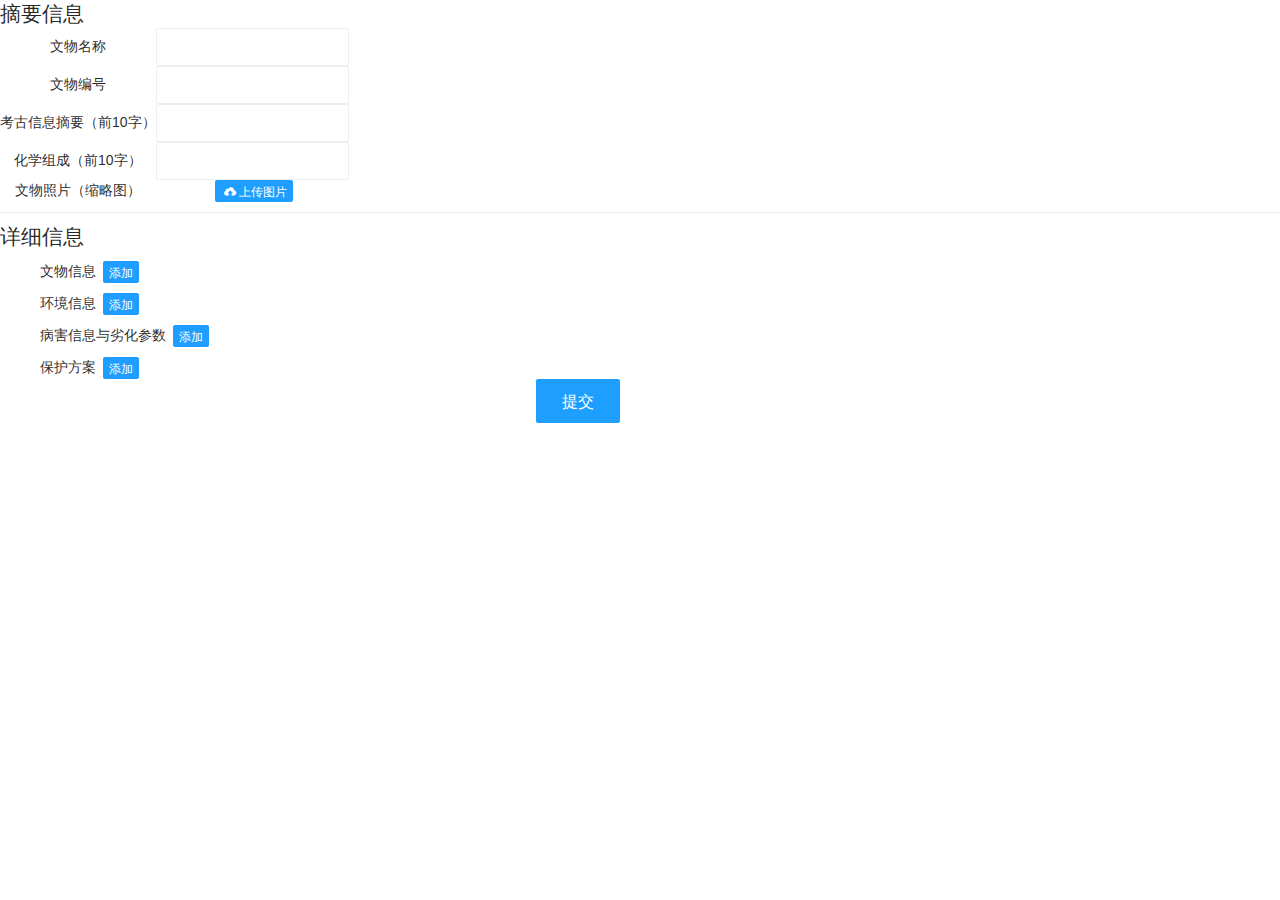
==== commit f9a98e5c: "22-03-22:添加移除功能" ====
--- a/src/main/resources/static/pages/add.html
+++ b/src/main/resources/static/pages/add.html
@@ -12,7 +12,6 @@
             width: 22px;
             height: 22px;
         }
-
         table {
             text-align: center;
         }
@@ -20,10 +19,16 @@
         ul, li {
             padding: revert;
         }
+        ul{
+            margin-top: 10px;
+        }
 
         i {
             margin: 1px;
             border: 2px;
+        }
+        button{
+            margin-left: 3px;
         }
     </style>
 </head>
